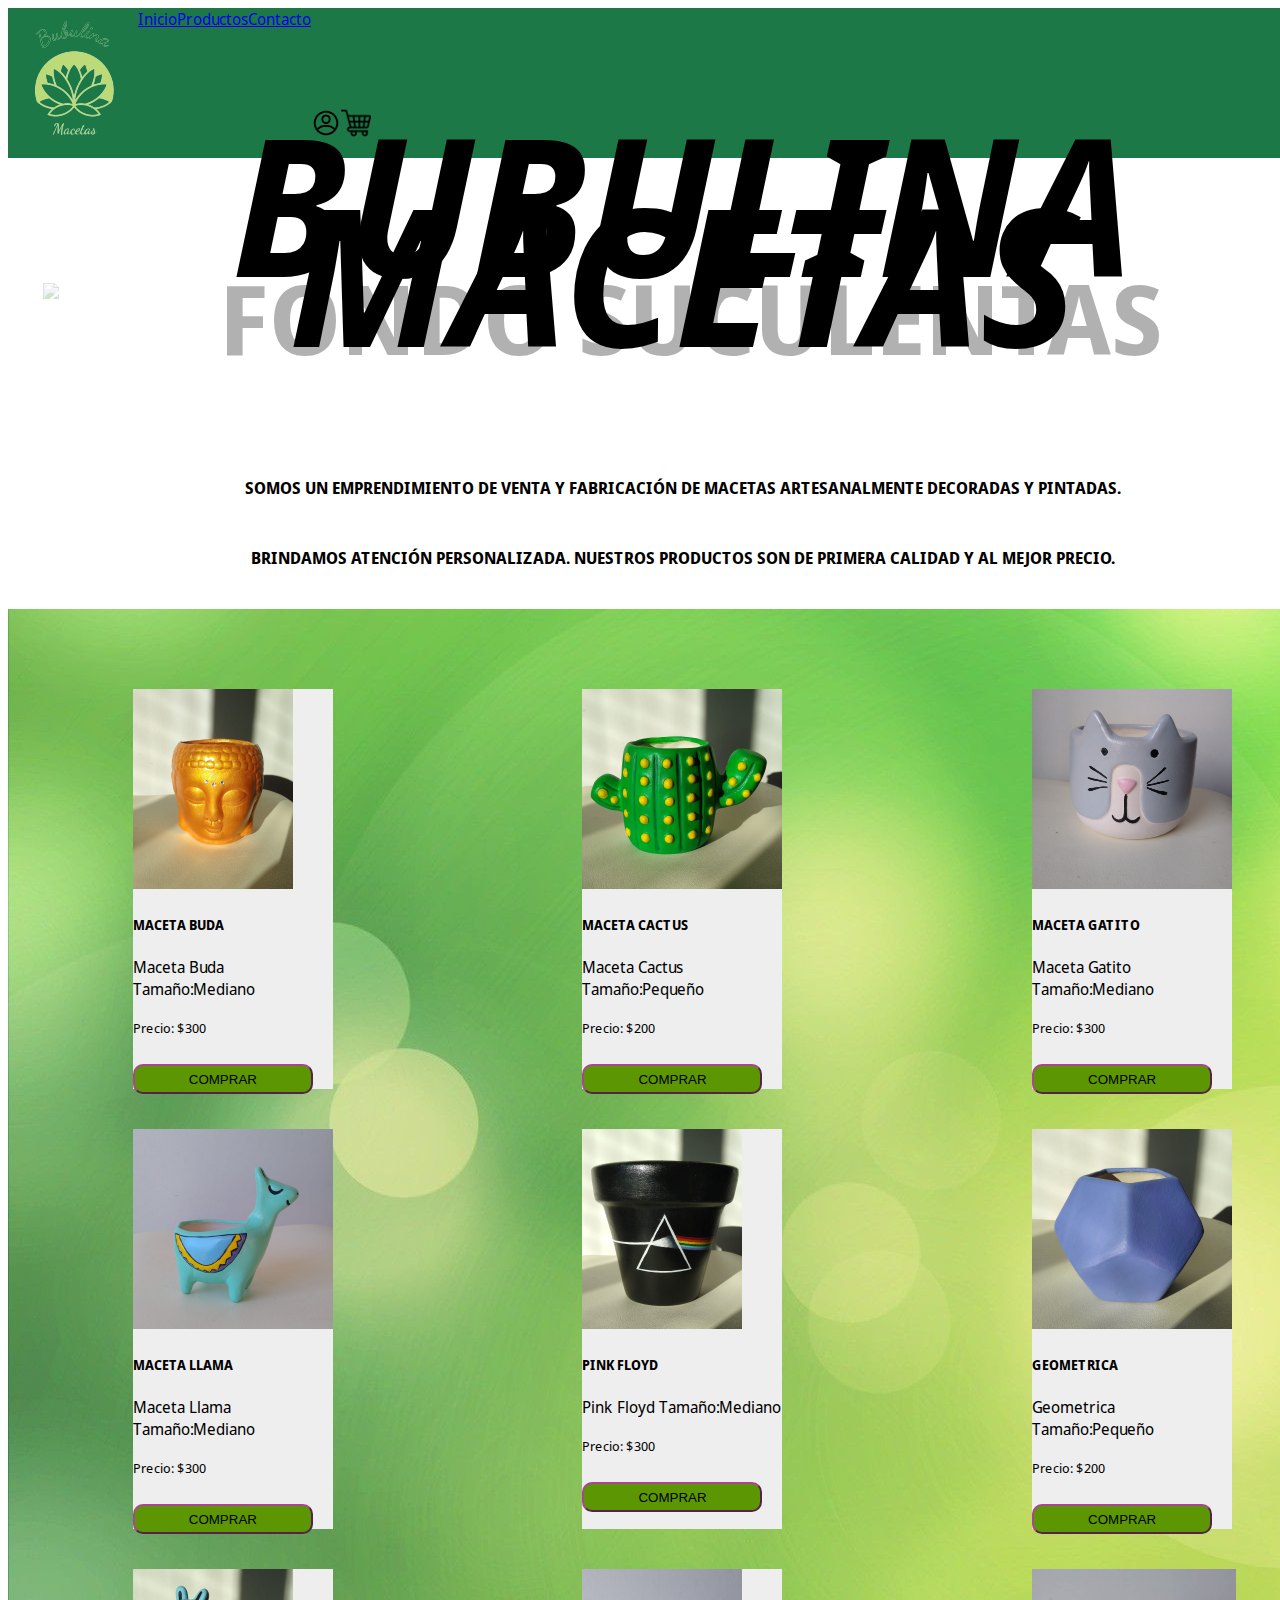
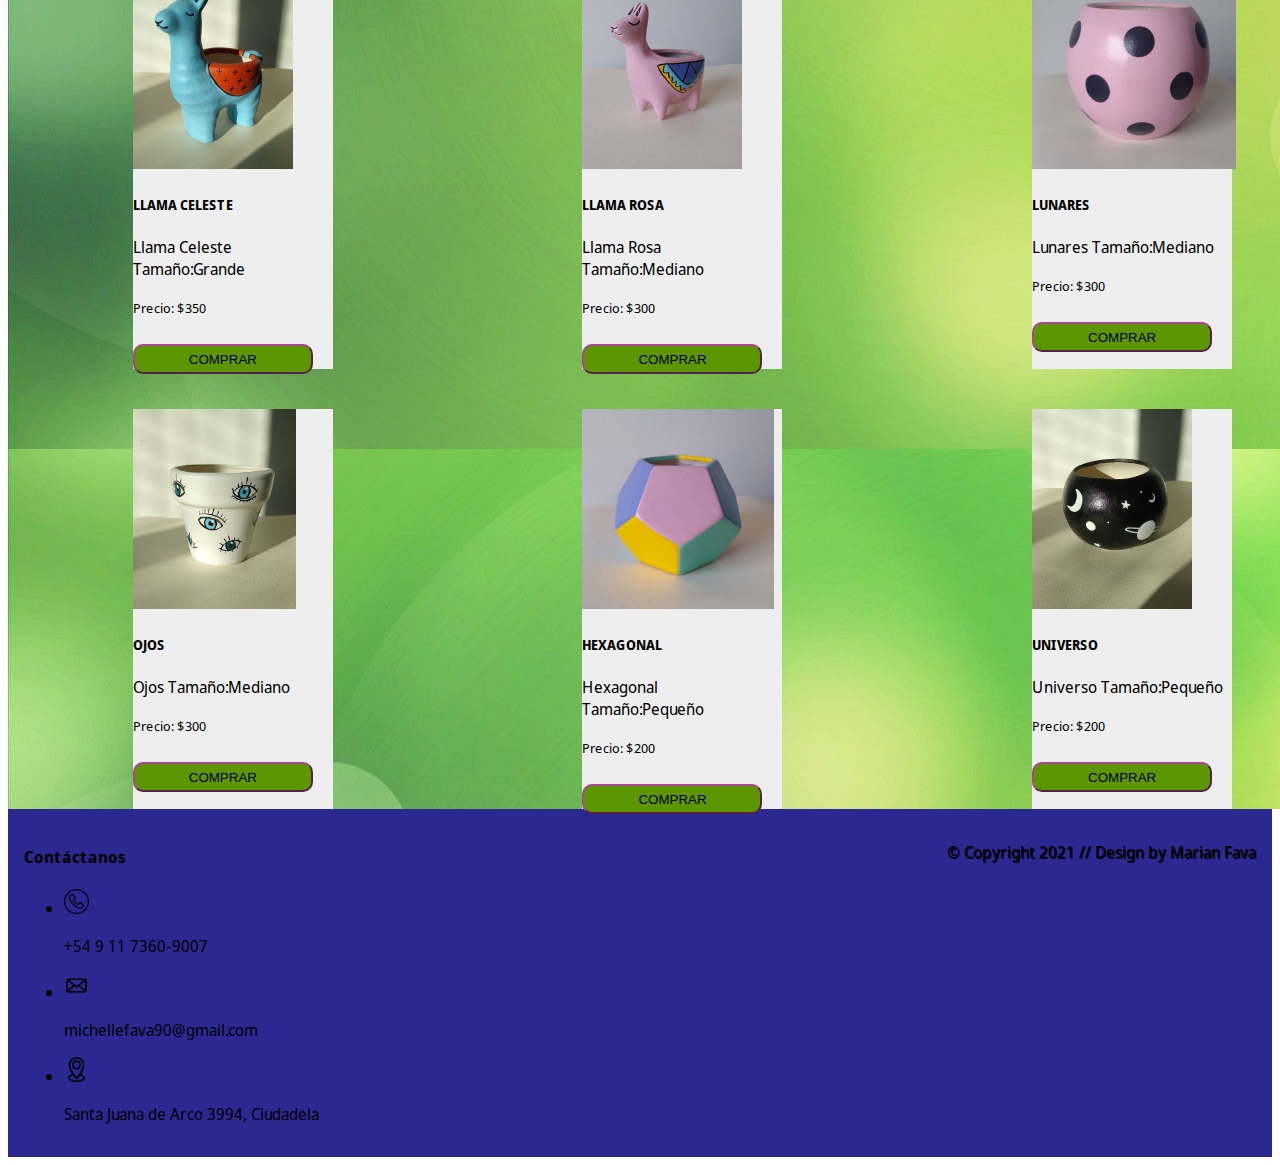
==== index.html @ 273956db "Desafio 12 incorporacion de jQuery(evento click y botón)" ====
<!DOCTYPE html>
<html lang="en">
  <head>
    <meta charset="UTF-8" />
    <meta http-equiv="X-UA-Compatible" content="IE=edge" />
    <meta name="viewport" content="width=device-width, initial-scale=1.0" />
    <!--Metatags-->
    <meta
      name="description"
      content="Macetas para cactus, suculentas y flores hechas
    en yeso, pintadas y decoradas artesanalmente"
    />
    <meta
      name="keywords"
      content="Macetas pintadas y decoradas artesanalmente, para cactus,
    suculentas y demás"
    />
    <meta name="copy" content="Bubulina Macetas" />
    <meta name="author" content="Marian Fava" />
    <!--Open graph-->
    <meta property="og:title" content="El equilibrio está en tu interior" />
    <meta
      property="og:description"
      content="Clases online y presenciales de yoga, mindfulness y relajación, 
    yoga integral Pranayama, terapéutico, restaurativo, prenatal y posparto. 
    Profesoras certificadas internacionalmente."
    />
    <meta property="og:site_name" content="Macetas Bubulina" />
    <meta property="og:image" content="./media/Fondonuevo.png" />
    <meta property="og:locale" content="es_ES" />
    <!--Favicon-->
    <!--Boostrap links-->
    <link
      href="https://cdn.jsdelivr.net/npm/bootstrap@5.0.2/dist/css/bootstrap.min.css"
      rel="stylesheet"
      integrity="sha384-EVSTQN3/azprG1Anm3QDgpJLIm9Nao0Yz1ztcQTwFspd3yD65VohhpuuCOmLASjC"
      crossorigin="anonymous"
    />
    <!--Animate css-->
    <link
      rel="stylesheet"
      href="https://cdnjs.cloudflare.com/ajax/libs/animate.css/4.1.1/animate.min.css"
    />
    <!--Css link-->
    <link rel="stylesheet" href="style.css" />
    <title>Macetas Bubulina</title>
  </head>
  <body>
    <header class="row">
      <div class="navHeader col-md-10">
        <a href="index.html">
          <img class="imgLogo" src="./media/Logo2.png" alt="Imagen Logo" />
        </a>

        <nav class="navbar sticky-top navbar-light">
          <div class="container-fluid">
            <a class="navbar-brand buttonNav" href="index.html">Inicio</a>
          </div>
        </nav>
        <nav class="navbar sticky-top navbar-light">
          <div class="container-fluid">
            <a class="navbar-brand buttonNav" href="#productos">Productos</a>
          </div>
        </nav>
        <nav class="navbar sticky-top navbar-light">
          <div class="container-fluid">
            <a class="navbar-brand buttonNav" href="#contacto">Contacto</a>
          </div>
        </nav>
      </div>
      <div class="container col-md-2 carrito">
        <img
          class="carrito"
          src="./media/inicioSesion.png"
          alt="Inicie Sesión"
        />
        <img
          class="carrito"
          src="./media/Carrito.png"
          alt="Carrito de compras"
        />
      </div>
    </header>

    <!--Fin header-->
    <section id="fondoH1">
      <img class="fondoSucu" src="./media/fondoH1.jpg" alt="Fondo Suculentas" />
      <h1>Bubulina Macetas</h1>
      <p class="animate__fadeInLeft presentacion">
        Somos un emprendimiento de venta y fabricación de macetas artesanalmente
        decoradas y pintadas. <br />
        Brindamos atención personalizada. Nuestros productos son de primera
        calidad y al mejor precio.
      </p>
    </section>
    <!--Inicio Main-->
    <main>
      <div id="carrito"></div>

      <div id="productos" class="container">
        <!--Se incorporan las cards de productos mediante main.js-->
      </div>
    </main>
    <!--Fin main-->

    <!--Inicio Footer-->
    <footer id="contacto">
      <div class="column column--33">
        <h4>Contáctanos</h4>
        <ul>
          <li>
            <img
              class="iconosFooter"
              src="./media/Telefono.png"
              alt="Teléfono"
            />
            <p>+54 9 11 7360-9007</p>
          </li>
          <li>
            <img class="iconosFooter" src="./media/Email.png" alt="Mail" />
            <p>michellefava90@gmail.com</p>
          </li>
          <li>
            <img
              class="iconosFooter"
              src="./media/Ubicacion.png"
              alt="Ubicación"
            />
            <p>Santa Juana de Arco 3994, Ciudadela</p>
          </li>
        </ul>
      </div>
      <p class="p-footer">© Copyright 2021 // Design by Marian Fava</p>
    </footer>
    <!--Fin Footer-->

    <!--Links Bootstrap-->
    <script
      src="https://cdn.jsdelivr.net/npm/@popperjs/core@2.9.2/dist/umd/popper.min.js"
      integrity="sha384-IQsoLXl5PILFhosVNubq5LC7Qb9DXgDA9i+tQ8Zj3iwWAwPtgFTxbJ8NT4GN1R8p"
      crossorigin="anonymous"
    ></script>
    <script
      src="https://cdn.jsdelivr.net/npm/bootstrap@5.0.2/dist/js/bootstrap.min.js"
      integrity="sha384-cVKIPhGWiC2Al4u+LWgxfKTRIcfu0JTxR+EQDz/bgldoEyl4H0zUF0QKbrJ0EcQF"
      crossorigin="anonymous"
    ></script>
    <!--Link jQuery-->
    <script
      src="https://code.jquery.com/jquery-3.6.0.min.js"
      integrity="sha256-/xUj+3OJU5yExlq6GSYGSHk7tPXikynS7ogEvDej/m4="
      crossorigin="anonymous"
    ></script>
    <!--Link JS-->
    <script src="main.js"></script>
  </body>
</html>
---- style.css ----
@import url('https://fonts.googleapis.com/css2?family=Noto+Sans+Display:wght@600&display=swap');

body{
    font-family: 'Noto Sans Display' , 'sans-serif';
}
/*Inicio Header*/
header{
    display: flex;
    width: 221vh;
    height: 150px;
    margin-bottom: 0px;
    background-color:#1C7947;
}
.navHeader{
    display: flex;
    float: left;
    justify-content:left;
}
.buttonNav:hover{
    transition: all 0.6s;
    transform: scale(1.1);
    background-color: #ab4493;
    border-radius: 5px;
}
.carrito{
    width: 30px;
    height: 30px;
    float: right;
    margin-top: 50px;
}
.carrito :hover{
    transition: all 0.6s;
    transform: scale(1.1);
    background-color: #ab4493;
    border-radius: 5px;
}
/*Fin Header*/

/*Inicio Main*/
main{
    width:1349px;
    height: 1800px;
    display: grid;
   /* background-color: #EFB7B7;*/
   background-image:url(./media/FondoMain.jpg);
}
#fondoH1{
    width: 1349px;
    display: flex;
    min-height: 200px;
    padding: 0;
    margin-top: 0px;
    justify-content: center;
    align-items: center;
    flex-direction: column;
    text-transform: uppercase;
    text-align: center;
    font-size: 7.5vw;
    font-weight: 700;
    line-height: 0.73em;
}
#fondoH1 >img{
    display: flex;
    position: absolute;
    width: 100%;
    max-height: 200px;
    object-fit: cover;
}
h1{
    font-style: italic;
    margin-top: 10px;
}
.fondoSucu{
    width:100%;
    height: 200px;
    object-fit: cover;
    object-position: 50% 50%;
    opacity: 30%;
    padding-top: 0px;
}
#carrito{
    display: flex;
    justify-content: center;
    align-items: center;
}
.container{
    display: grid;
    grid-template-columns: 1fr 1fr 1fr;
    grid-template-rows: 1fr 1fr 1fr;
}
.presentacion{
    text-align: center;
    font-size: 16px;
}
.card{
    width: 200px;
    height: 400px;
    margin-top: 20px;
    margin-left: auto;
    margin-right: auto;
    transition: all 0.3s;
    border-color: #39A388;
    background-color: #EEEEEE;
}
.card:hover {
    transition: all 0.3s;
    transform: scale(1.1);
    box-shadow: 3px 3px #699292;
}
.card-img-top{
    width: auto; 
    height: 200px;
}
.btnComprar{
    height: 30px; 
    padding-left: 5px;
    padding-right: 5px;   
    margin-bottom: 10px; 
    margin-top: 10px;   
    text-transform: uppercase;
    background-color: rgb(92, 151, 3); 
    border-color: #ab4493; 
    border-style: 3px solid; 
    border-radius: 10px;  
    width: 90%;   
    cursor: pointer;
}
/*Fin Main*/

/*Inicio Footer*/
footer{
    display: flex;
    flex-direction: row;
    justify-content: space-between;
    align-items: flex-start;
    background-color: #2C2891;
    padding: 1rem;
    z-index: 3;
}
.iconosFooter{
    width: 25px;
    height: 25px;
}
.p-footer{
    display: inline;
    text-align: center;
    text-decoration: none;
    text-shadow: 1px 1px ;
    margin-bottom: 5px;
}
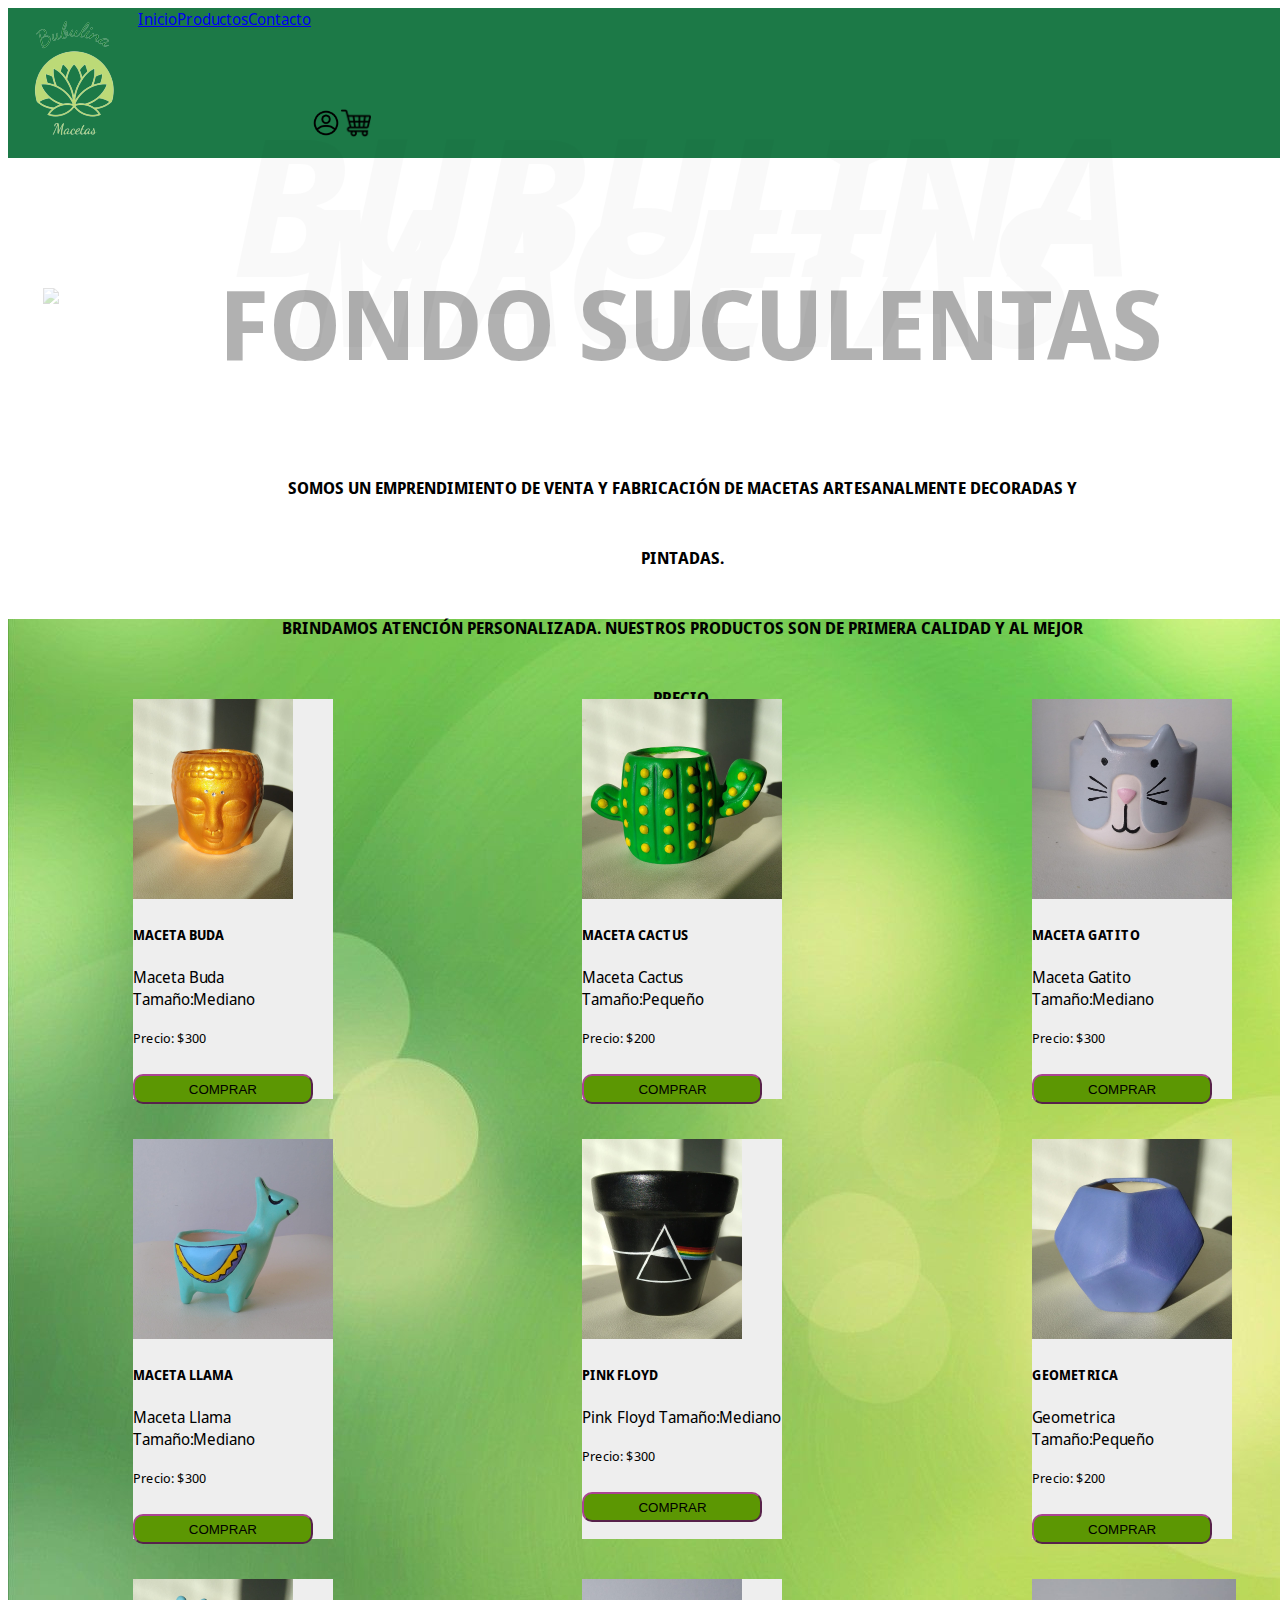
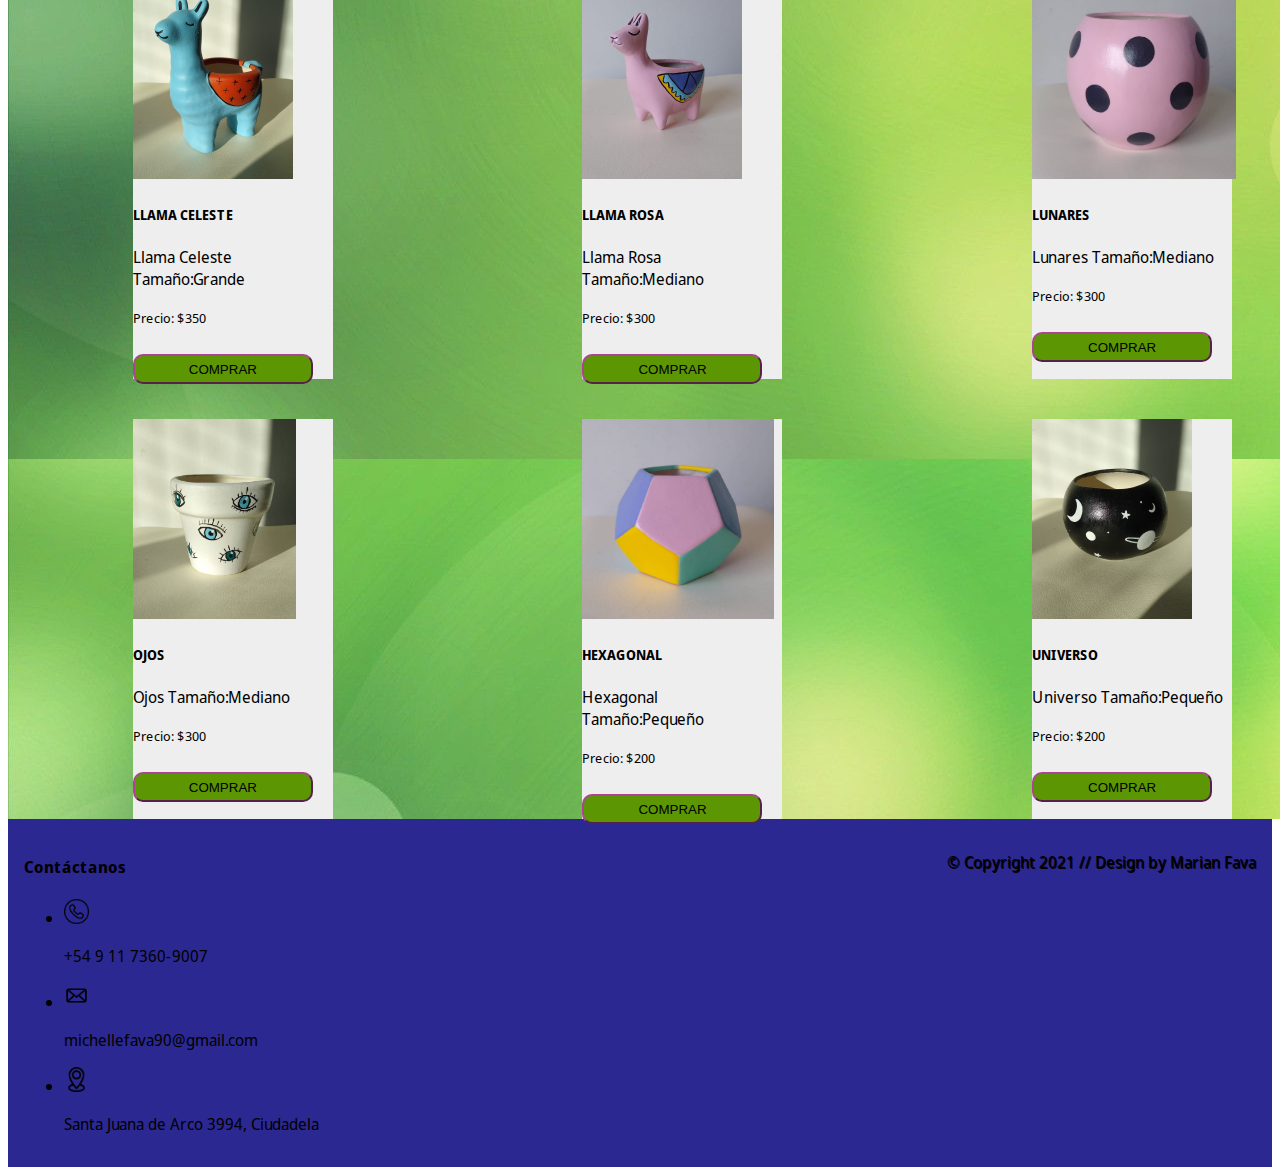
==== commit 642331c8: "Desafio 13 Efectos y animaciones con jQuery" ====
--- a/index.html
+++ b/index.html
@@ -86,7 +86,7 @@
     <section id="fondoH1">
       <img class="fondoSucu" src="./media/fondoH1.jpg" alt="Fondo Suculentas" />
       <h1>Bubulina Macetas</h1>
-      <p class="animate__fadeInLeft presentacion">
+      <p class="presentacion">
         Somos un emprendimiento de venta y fabricación de macetas artesanalmente
         decoradas y pintadas. <br />
         Brindamos atención personalizada. Nuestros productos son de primera
@@ -152,6 +152,8 @@
       crossorigin="anonymous"
     ></script>
     <!--Link JS-->
-    <script src="main.js"></script>
+    <script src="./scripts/clases.js"></script>
+    <script src="./scripts/funciones.js"></script>
+    <script src="./scripts/main.js"></script>
   </body>
 </html>
--- a/style.css
+++ b/style.css
@@ -20,7 +20,7 @@
 .buttonNav:hover{
     transition: all 0.6s;
     transform: scale(1.1);
-    background-color: #ab4493;
+    background-color: #90fac5;
     border-radius: 5px;
 }
 .carrito{
@@ -32,7 +32,7 @@
 .carrito :hover{
     transition: all 0.6s;
     transform: scale(1.1);
-    background-color: #ab4493;
+    background-color: #90fac5;
     border-radius: 5px;
 }
 /*Fin Header*/
@@ -106,7 +106,7 @@
 .card:hover {
     transition: all 0.3s;
     transform: scale(1.1);
-    box-shadow: 3px 3px #699292;
+    box-shadow:-5px 5px 5px #90fac5;
 }
 .card-img-top{
     width: auto; 
@@ -116,8 +116,7 @@
     height: 30px; 
     padding-left: 5px;
     padding-right: 5px;   
-    margin-bottom: 10px; 
-    margin-top: 10px;   
+    margin :10px auto;
     text-transform: uppercase;
     background-color: rgb(92, 151, 3); 
     border-color: #ab4493; 
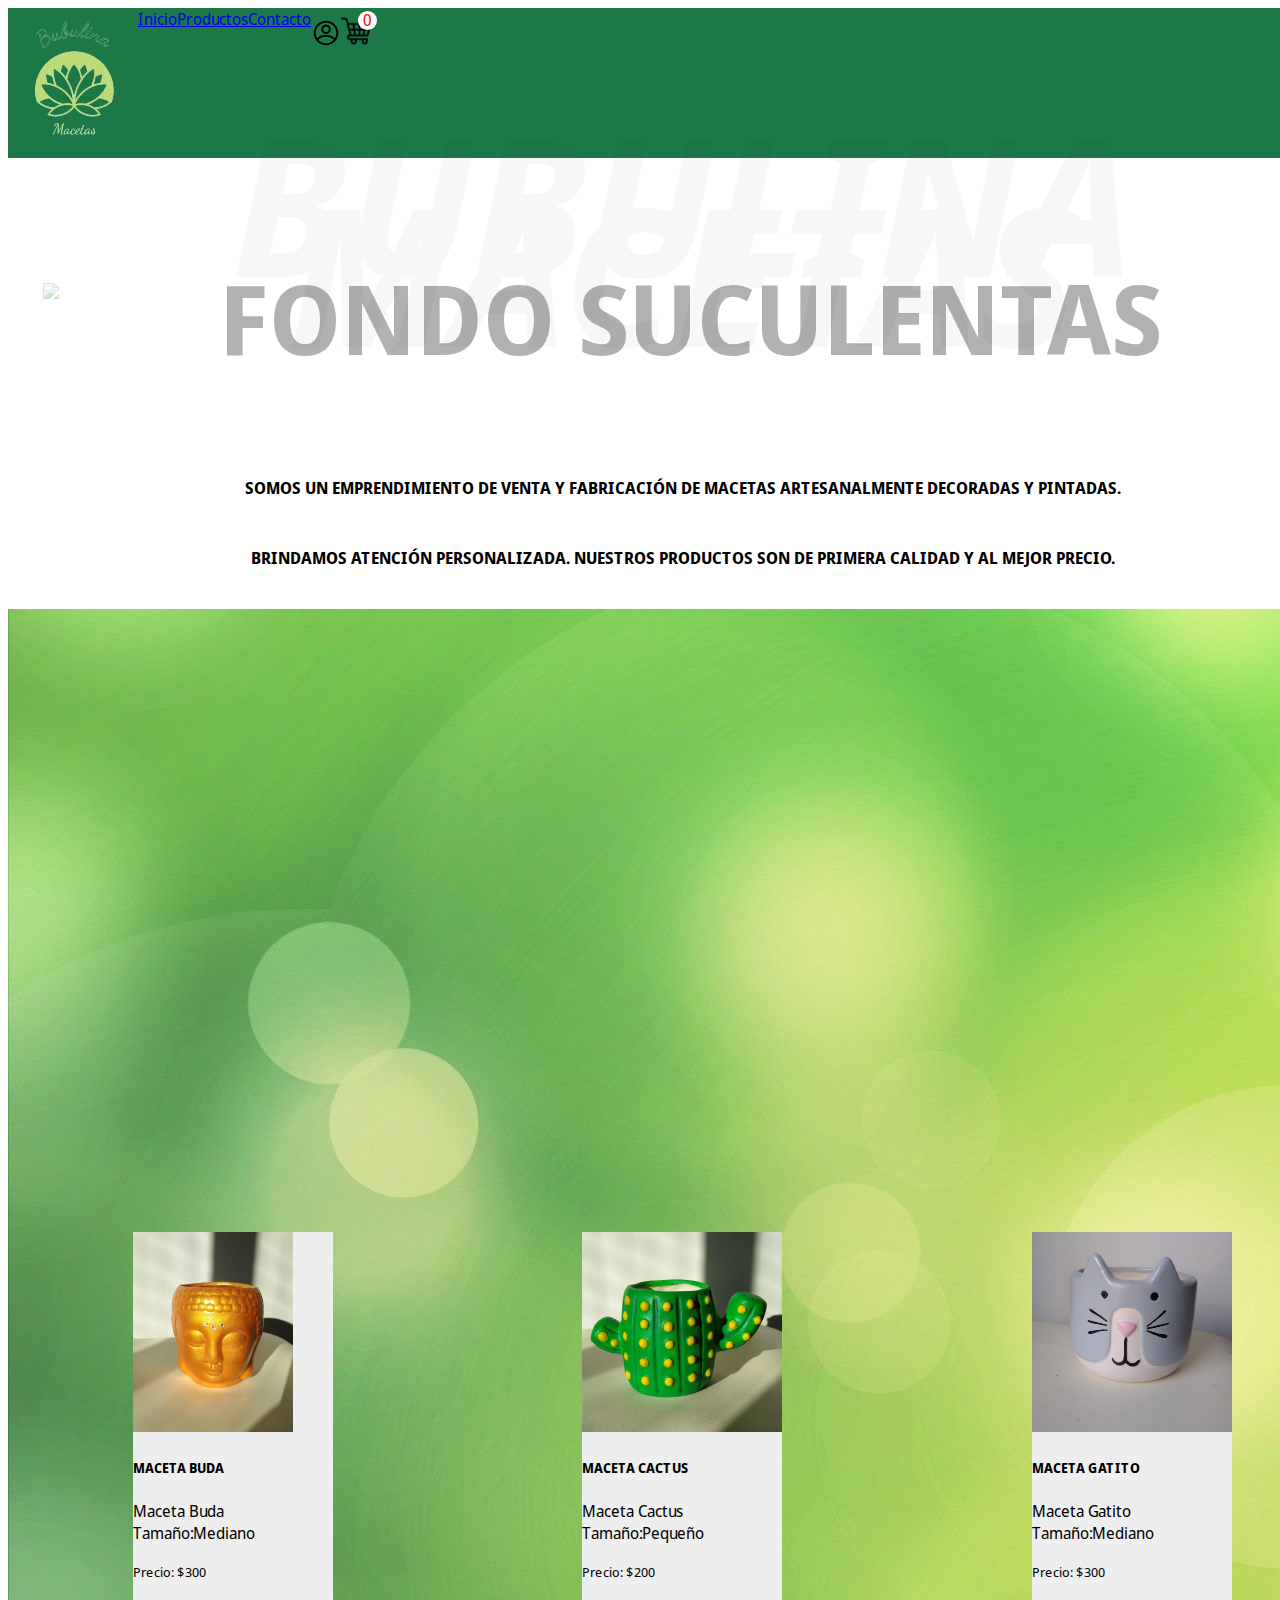
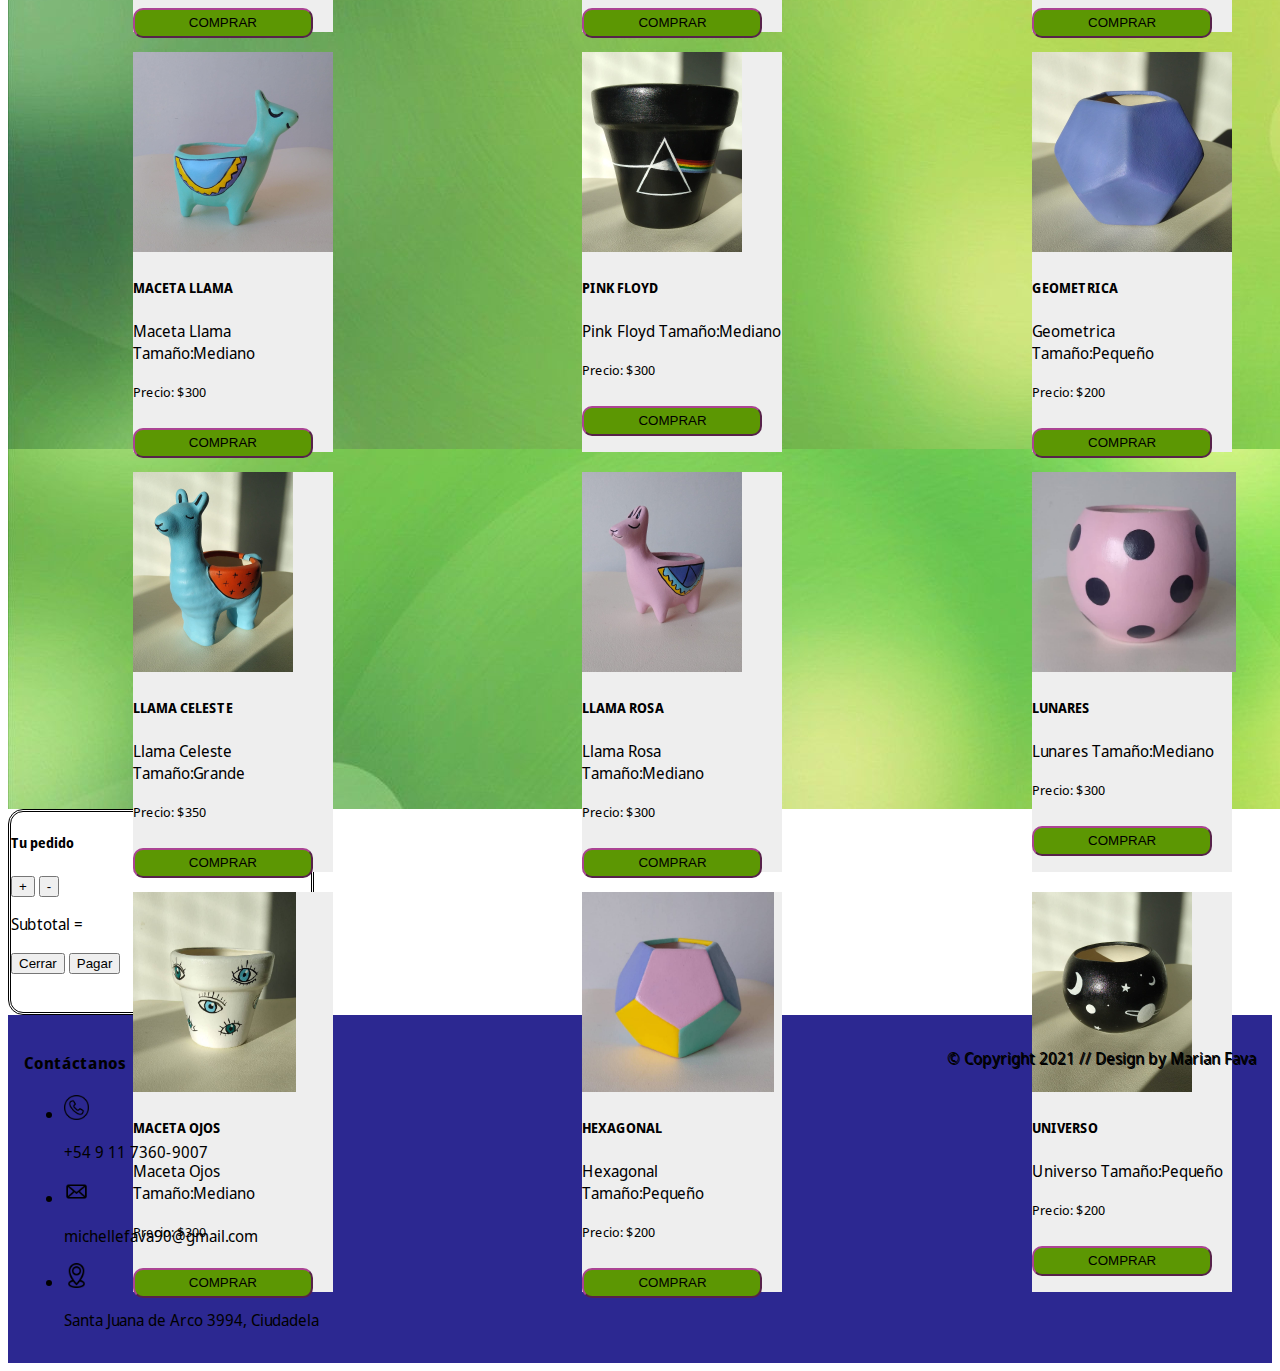
==== commit dbd87574: "Se separaron las clases en archivos, se creo la carpeta Data, se completo archivo jSON" ====
--- a/index.html
+++ b/index.html
@@ -68,17 +68,20 @@
           </div>
         </nav>
       </div>
+      <!--Boton LogIn y Carrito -->
       <div class="container col-md-2 carrito">
-        <img
-          class="carrito"
-          src="./media/inicioSesion.png"
-          alt="Inicie Sesión"
-        />
-        <img
-          class="carrito"
-          src="./media/Carrito.png"
-          alt="Carrito de compras"
-        />
+        <a href="login.html" id="caja-login">
+          <img class="icono-header" src="./media/inicioSesion.png" alt="Inicie Sesión" /> 
+       </a>
+        <a href="#contenedorCarrito" id="caja-carrito">
+          <span id="contador-carrito">0</span>
+          <img
+            id="icono-carrito"
+            class="icono-header"
+            src="./media/Carrito.png"
+            alt="Carrito de compras"
+          />
+        </a>
       </div>
     </header>
 
@@ -101,6 +104,28 @@
         <!--Se incorporan las cards de productos mediante main.js-->
       </div>
     </main>
+
+    <!--Ventana Modal-->
+    <section id="contenedorCarrito">
+      <div class="modal" tabindex="-1">
+        <div class="modal-dialog">
+          <div class="modal-content">
+            <div class="modal-header">
+              <h5 class="modal-title">Tu pedido</h5>
+              <button type="button" class="btn-close" data-bs-dismiss="modal" aria-label="Close">+</button>
+              <button type="button" class="btn-close" data-bs-dismiss="modal" aria-label="Close">-</button>
+            </div>
+            <div class="modal-body">
+              <p>Subtotal =</p>
+            </div>
+            <div class="modal-footer">
+              <button type="button" class="btn btn-secondary" data-bs-dismiss="modal">Cerrar</button>
+              <button type="button" class="btn btn-primary">Pagar</button>
+            </div>
+          </div>
+        </div>
+      </div>
+    </section>
     <!--Fin main-->
 
     <!--Inicio Footer-->
@@ -152,7 +177,8 @@
       crossorigin="anonymous"
     ></script>
     <!--Link JS-->
-    <script src="./scripts/clases.js"></script>
+    <script src="./scripts/Producto.js"></script>
+    <script src="./scripts/ItemCarrito.js"></script>
     <script src="./scripts/funciones.js"></script>
     <script src="./scripts/main.js"></script>
   </body>
--- a/style.css
+++ b/style.css
@@ -23,17 +23,163 @@
     background-color: #90fac5;
     border-radius: 5px;
 }
-.carrito{
+.icono-header{
     width: 30px;
     height: 30px;
     float: right;
-    margin-top: 50px;
-}
-.carrito :hover{
+}
+
+.icono-header :hover{
     transition: all 0.6s;
     transform: scale(1.1);
     background-color: #90fac5;
     border-radius: 5px;
+}
+/*Login*/
+#caja-login{
+    margin: auto;
+    width: 30px;
+    height: 30px;
+}
+#caja-carrito{
+    display: block;
+    position: relative;
+    margin: auto
+}
+#contenedorCarrito{
+    width: 300px;
+    height: 200px;
+    border-style: double;
+    border-radius: 15px;
+}
+#icono-carrito{
+    display: block;
+    margin: 0 auto 10px auto;
+    padding-top: 5px;
+}
+#contador-carrito{
+    position: absolute;
+    top: 0;
+    left: 55%;
+    background: #FFF;
+    width: 15px;
+    height: 15px;
+    border-radius: 50%;
+    display: flex;
+    justify-content: center;
+    align-items: center;
+    color: #F00;
+    padding: 2px;
+}
+.card-carrito{
+    font-family: 'Noto Sans Display' , 'sans-serif';
+    max-width: 50%;
+    height: 200px;
+    background-color: #90fac5;
+    border-style: double;
+    border-radius: 15px;
+    border-color: #555;
+}
+/*Formulario Login */
+#bgBody{
+    background-image:url(./media/FondoMain.jpg);
+}
+.login-div{
+    width: 430px;
+    height: 700px;
+    margin: 50px auto;
+    padding: 60px 35px 35px 35px;
+    border-radius: 40px;
+    background: #ab4493;
+    box-shadow: 13px 13px 20px #90fac5,
+    -13px -13px 20px #ffffff;
+}
+.logo{
+    background:url("./media/Logo2.png");
+    width: 130px;
+    height: 130px;
+    border-radius: 50%;
+    margin: 0 auto;
+    box-shadow: 
+    /*logo shadow*/
+    0px 0px 2px #90fac5,
+    /*offset*/
+    0px 0px 0px 5px #1C7947,
+    /*bottom right*/
+    8px 8px 15px #2C2891,
+    /*top left*/
+    -8px -8px 15px #ffffff;
+}
+.title{
+    text-align: center;
+    font-size: 28px;
+    padding-top: 24px;
+    letter-spacing: 0.5px;
+}
+.subTitle{
+    text-align: center;
+    font-size: 15px;
+    padding-top: 7px;
+    letter-spacing: 3px;
+}
+.fields{
+    width: 100%;
+    padding: 75px 5px 5px 5px;
+}
+.fields input{
+    width: 100%;
+    margin: auto;
+    align-items: center;
+    border: none;
+    font-size: 18px;
+    color: #555;
+   
+}
+.username, .password{
+    margin-bottom: 30px;
+    border-radius: 25px;
+   /* box-shadow: inset 8px 8px 8px #cbded1,
+    inset -8px -8px 8px #ffffff;*/
+}
+.user-input, .pass-input{
+    margin: auto;
+    align-items: center;
+}
+.fields svg{
+    height: 22px;
+    margin: 0 10px -3px 25px;
+}
+.signin-button{
+    outline: none;
+    border: none;
+    cursor: pointer;
+    width: 100%;
+    height: 60px;
+    border-radius: 30px;
+    font-size: 20px;
+    font-weight: 700;
+    font-family: 'Noto Sans Display' , 'sans-serif';
+    color: #fff;
+    text-align: center;
+    background: #24cfaa;
+    box-shadow: 3px 3px 8px #b1b1b1
+                -3px -3px 8px #ffffff;
+    transition: 0.5s;
+}
+.signin-button:hover {
+    background: #2fdbb6;
+}
+.signin-button:active{
+    background: #1da88a;
+}
+.link{
+    padding-top: 20px;
+    text-align: center;
+}
+.link a {
+    text-decoration: none;
+    color: #aaa;
+    font-size: 15px;
 }
 /*Fin Header*/
 
@@ -73,7 +219,7 @@
 }
 .fondoSucu{
     width:100%;
-    height: 200px;
+    height: 400px;
     object-fit: cover;
     object-position: 50% 50%;
     opacity: 30%;
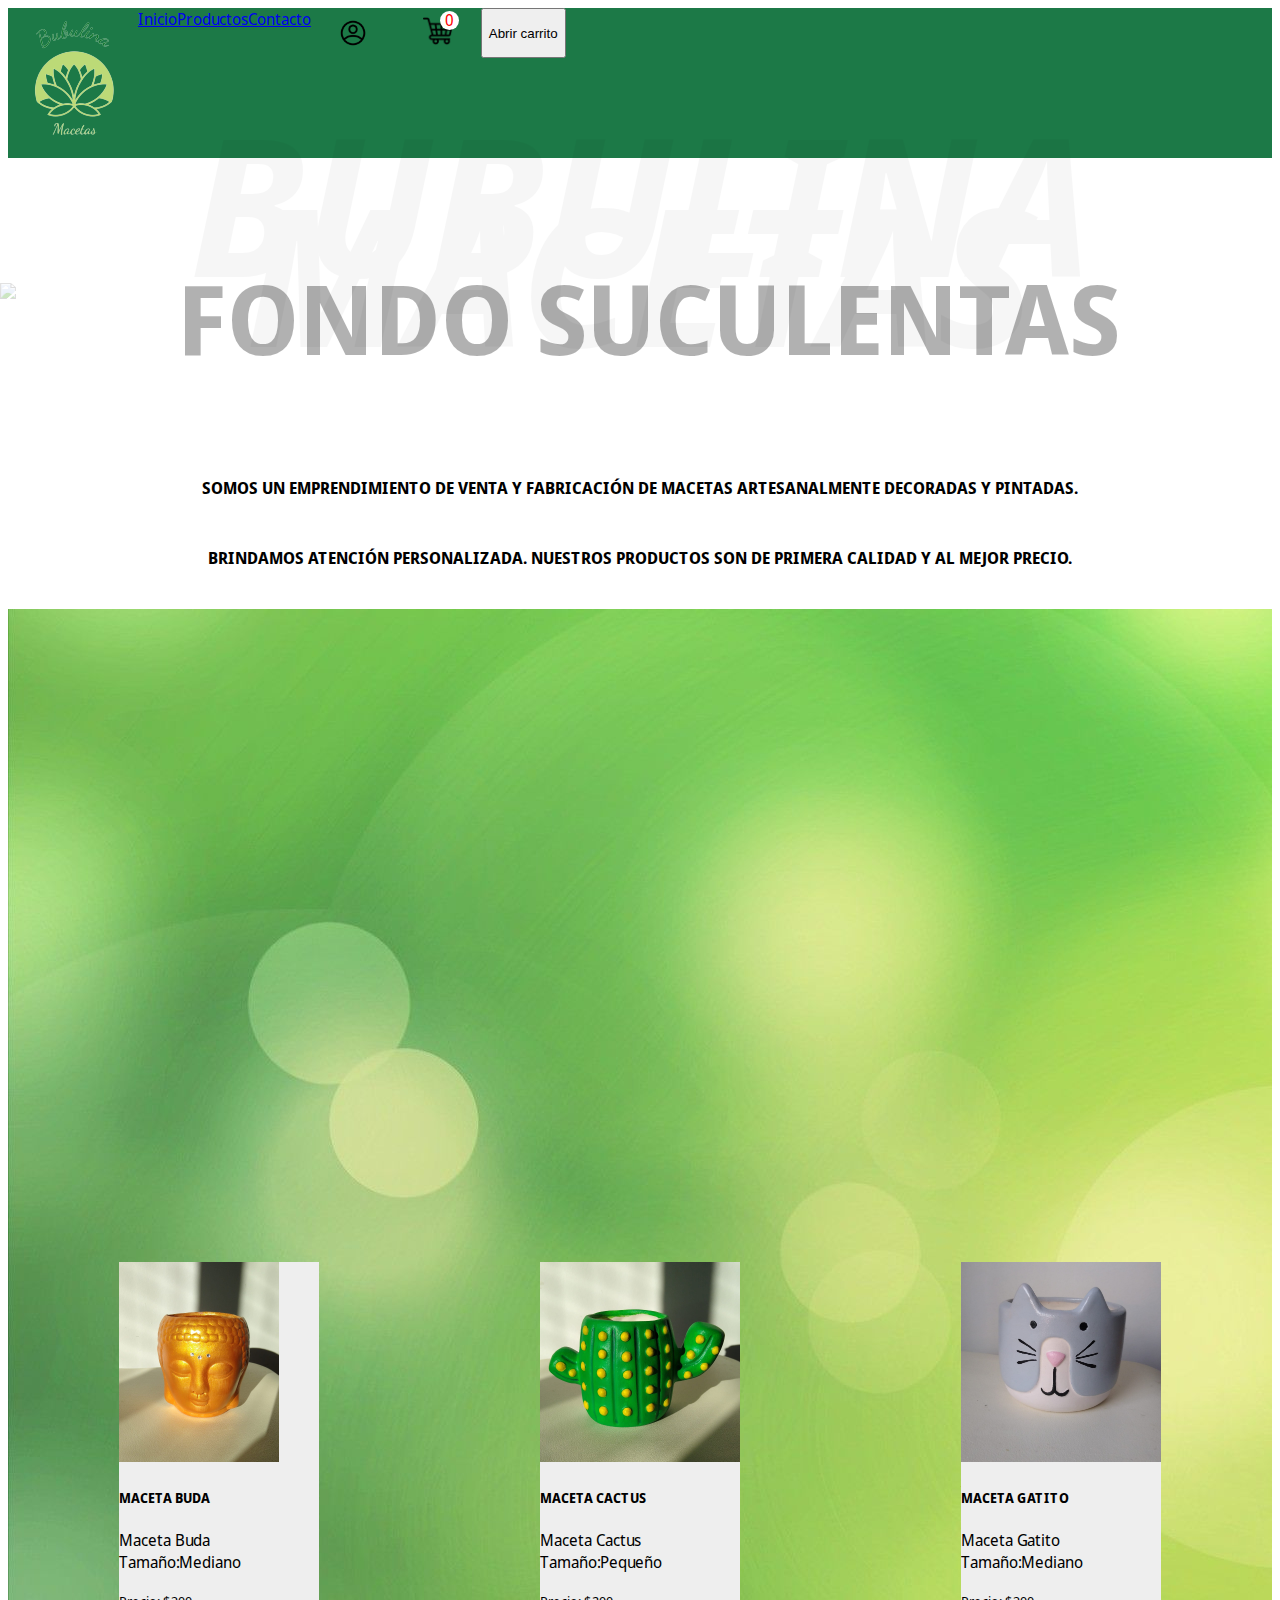
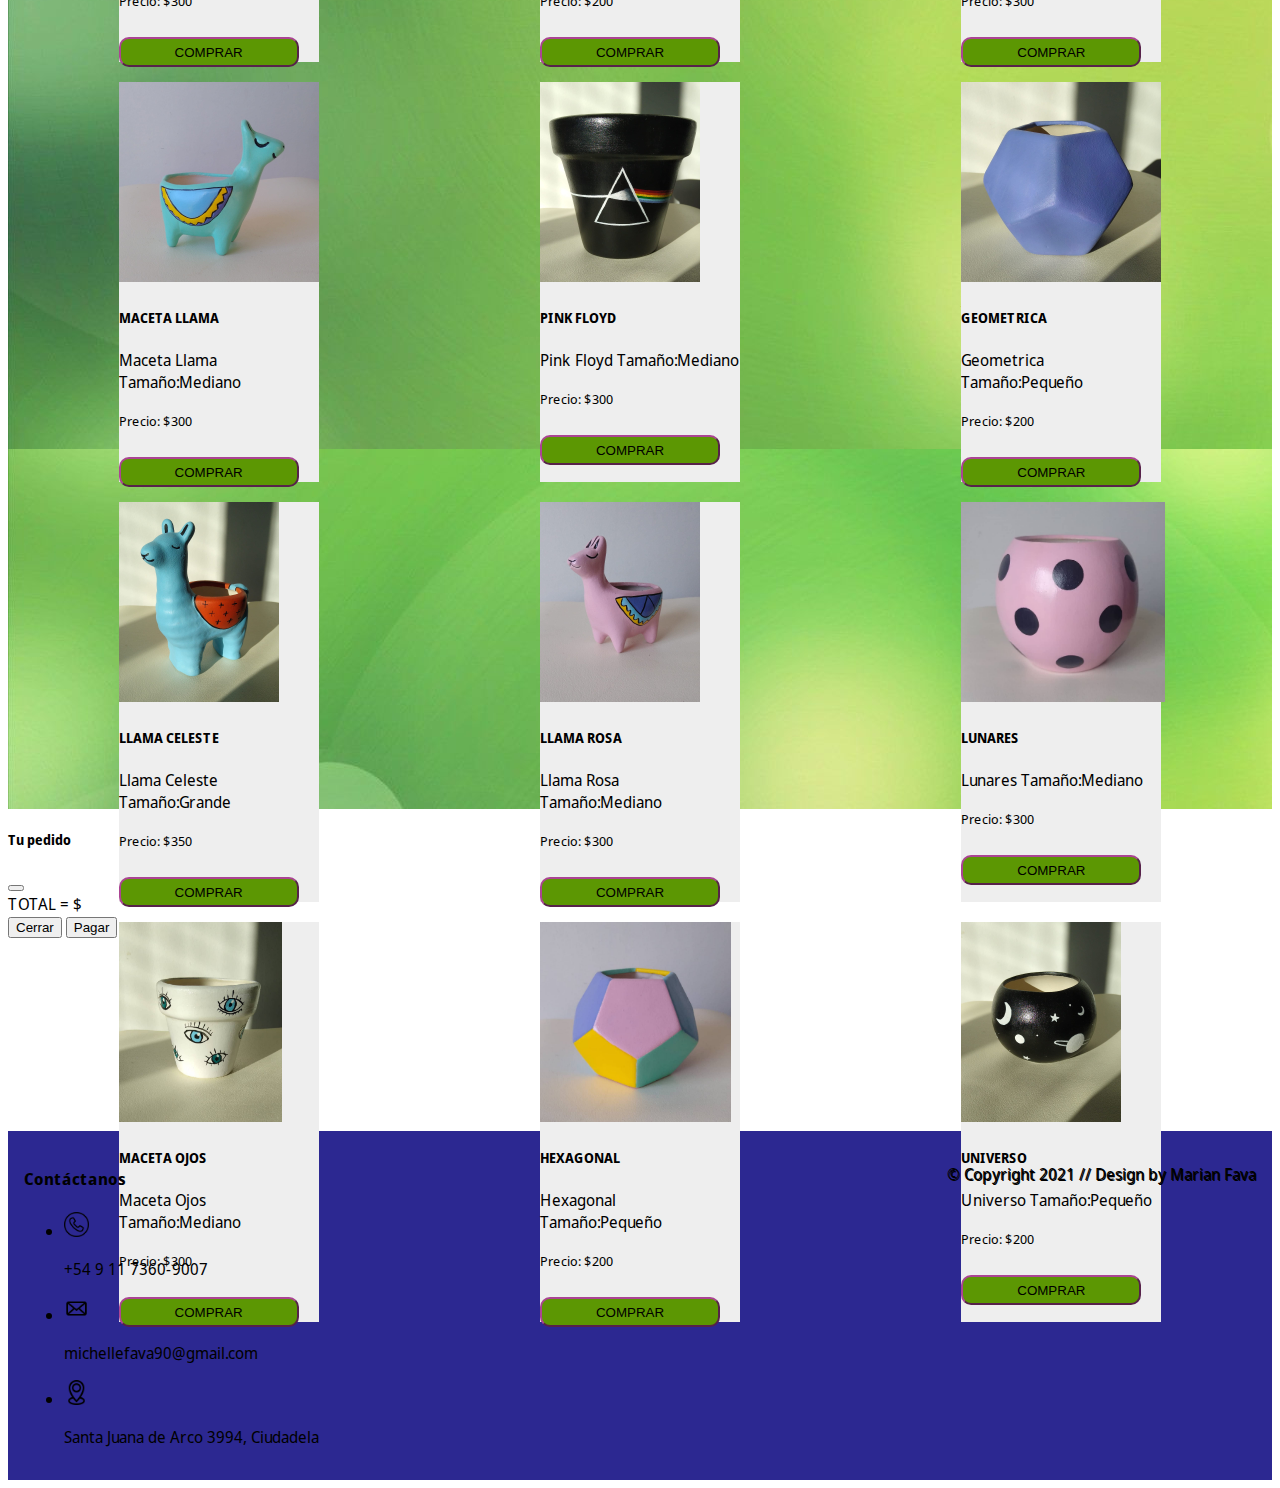
==== commit 09fd1e26: "Intento de ventana modal" ====
--- a/index.html
+++ b/index.html
@@ -21,8 +21,8 @@
     <meta property="og:title" content="El equilibrio está en tu interior" />
     <meta
       property="og:description"
-      content="Clases online y presenciales de yoga, mindfulness y relajación, 
-    yoga integral Pranayama, terapéutico, restaurativo, prenatal y posparto. 
+      content="Clases online y presenciales de yoga, mindfulness y relajación,
+    yoga integral Pranayama, terapéutico, restaurativo, prenatal y posparto.
     Profesoras certificadas internacionalmente."
     />
     <meta property="og:site_name" content="Macetas Bubulina" />
@@ -69,20 +69,28 @@
         </nav>
       </div>
       <!--Boton LogIn y Carrito -->
-      <div class="container col-md-2 carrito">
-        <a href="login.html" id="caja-login">
-          <img class="icono-header" src="./media/inicioSesion.png" alt="Inicie Sesión" /> 
-       </a>
-        <a href="#contenedorCarrito" id="caja-carrito">
-          <span id="contador-carrito">0</span>
-          <img
-            id="icono-carrito"
-            class="icono-header"
-            src="./media/Carrito.png"
-            alt="Carrito de compras"
-          />
-        </a>
-      </div>
+      
+        <div class="container col-md-2 carrito">
+          <a href="login.html" id="caja-login">
+            <img
+              class="icono-header"
+              src="./media/inicioSesion.png"
+              alt="Inicie Sesión"
+            />
+          </a>
+          <a href="#contenedorCarrito" id="caja-carrito">
+            <span id="contador-carrito">0</span>
+            <img
+              id="icono-carrito"
+              class="icono-header"
+              src="./media/Carrito.png"
+              alt="Carrito de compras"
+            />
+          </a>
+          <button type="button" class="btn btn-primary" data-bs-toggle="modal" data-bs-target="#staticBackdrop">
+            Abrir carrito
+          </button>
+        </div>
     </header>
 
     <!--Fin header-->
@@ -106,26 +114,54 @@
     </main>
 
     <!--Ventana Modal-->
-    <section id="contenedorCarrito">
-      <div class="modal" tabindex="-1">
-        <div class="modal-dialog">
-          <div class="modal-content">
-            <div class="modal-header">
-              <h5 class="modal-title">Tu pedido</h5>
-              <button type="button" class="btn-close" data-bs-dismiss="modal" aria-label="Close">+</button>
-              <button type="button" class="btn-close" data-bs-dismiss="modal" aria-label="Close">-</button>
-            </div>
-            <div class="modal-body">
-              <p>Subtotal =</p>
-            </div>
-            <div class="modal-footer">
-              <button type="button" class="btn btn-secondary" data-bs-dismiss="modal">Cerrar</button>
-              <button type="button" class="btn btn-primary">Pagar</button>
-            </div>
+
+    <div class="modal fade" id="staticBackdrop" data-bs-backdrop="static" data-bs-keyboard="false" tabindex="-1" aria-labelledby="staticBackdropLabel" aria-hidden="true">
+      <div class="modal-dialog">
+        <div class="modal-content">
+          <div class="modal-header">
+            <h5 class="modal-title" id="staticBackdropLabel">Tu pedido</h5>
+            <button type="button" class="btn-close" data-bs-dismiss="modal" aria-label="Close"></button>
+          </div>
+          <div class="modal-body">
+            TOTAL = $
+          </div>
+          <div class="modal-footer">
+            <button type="button" class="btn btn-secondary" data-bs-dismiss="modal">Cerrar</button>
+            <button type="button" class="btn btn-primary">Pagar</button>
           </div>
         </div>
       </div>
-    </section>
+    </div>
+    <!--<div class="modal" tabindex="-1">
+      <div class="modal-dialog">
+        <div class="modal-content">
+          <div class="modal-header">
+            <h5 class="modal-title">Tu pedido</h5>
+            <button
+              type="button"
+              class="btn-close"
+              data-bs-dismiss="modal"
+              aria-label="Close">+</button>
+            <button
+              type="button"
+              class="btn-close"
+              data-bs-dismiss="modal"
+              aria-label="Close">-</button>
+          </div>
+          <div class="modal-body">
+            <p>Subtotal =</p>
+          </div>
+          <div class="modal-footer">
+            <button
+              type="button"
+              class="btn btn-secondary"
+              data-bs-dismiss="modal">Cerrar</button>
+            <button type="button" class="btn btn-primary">Pagar</button>
+          </div>
+        </div>
+      </div>
+    </div>-->
+
     <!--Fin main-->
 
     <!--Inicio Footer-->
--- a/style.css
+++ b/style.css
@@ -7,7 +7,7 @@
 /*Inicio Header*/
 header{
     display: flex;
-    width: 221vh;
+    width: 100%;
     height: 150px;
     margin-bottom: 0px;
     background-color:#1C7947;
@@ -28,14 +28,13 @@
     height: 30px;
     float: right;
 }
-
 .icono-header :hover{
     transition: all 0.6s;
     transform: scale(1.1);
     background-color: #90fac5;
     border-radius: 5px;
 }
-/*Login*/
+/*Estilos Caja Login*/
 #caja-login{
     margin: auto;
     width: 30px;
@@ -46,10 +45,9 @@
     position: relative;
     margin: auto
 }
-#contenedorCarrito{
-    width: 300px;
-    height: 200px;
-    border-style: double;
+.modal{
+    width: 400px;
+    height: 300px;
     border-radius: 15px;
 }
 #icono-carrito{
@@ -185,14 +183,14 @@
 
 /*Inicio Main*/
 main{
-    width:1349px;
+    width:100%;
     height: 1800px;
     display: grid;
    /* background-color: #EFB7B7;*/
    background-image:url(./media/FondoMain.jpg);
 }
 #fondoH1{
-    width: 1349px;
+    width: 100%;
     display: flex;
     min-height: 200px;
     padding: 0;
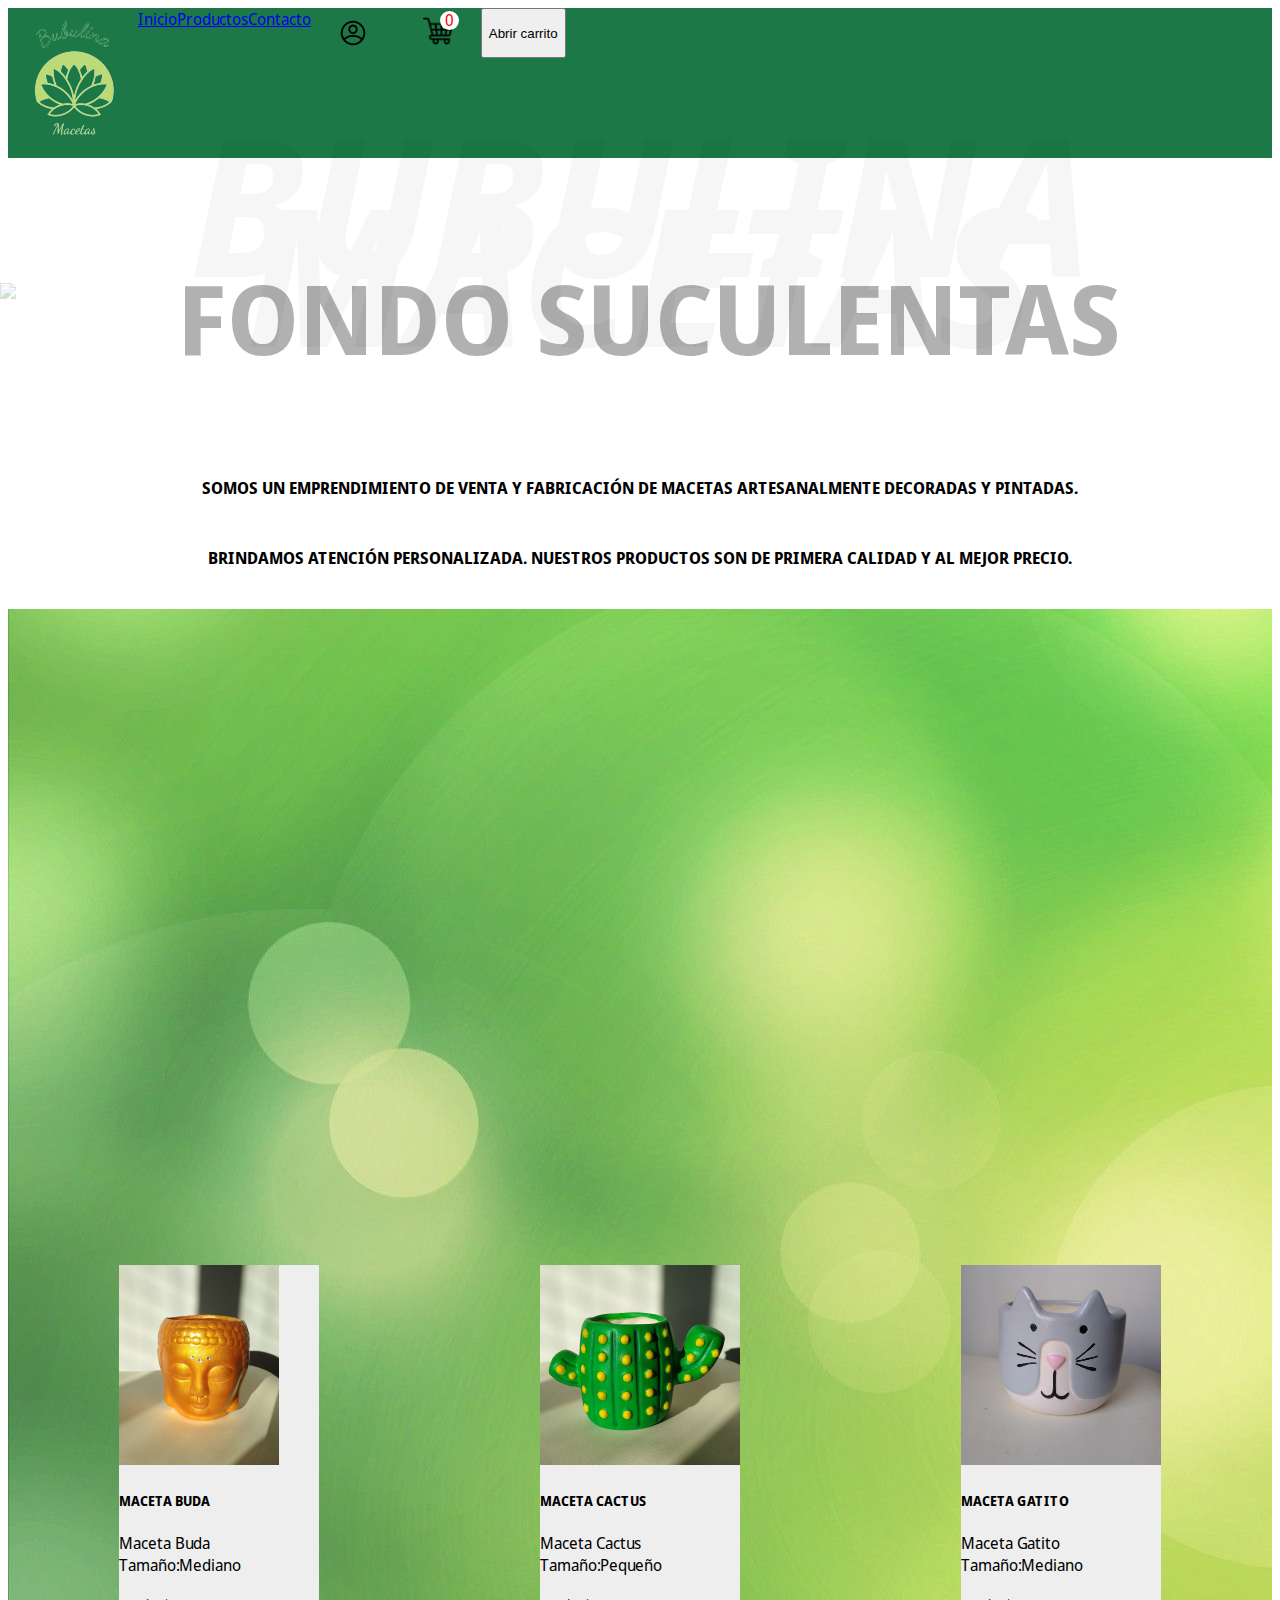
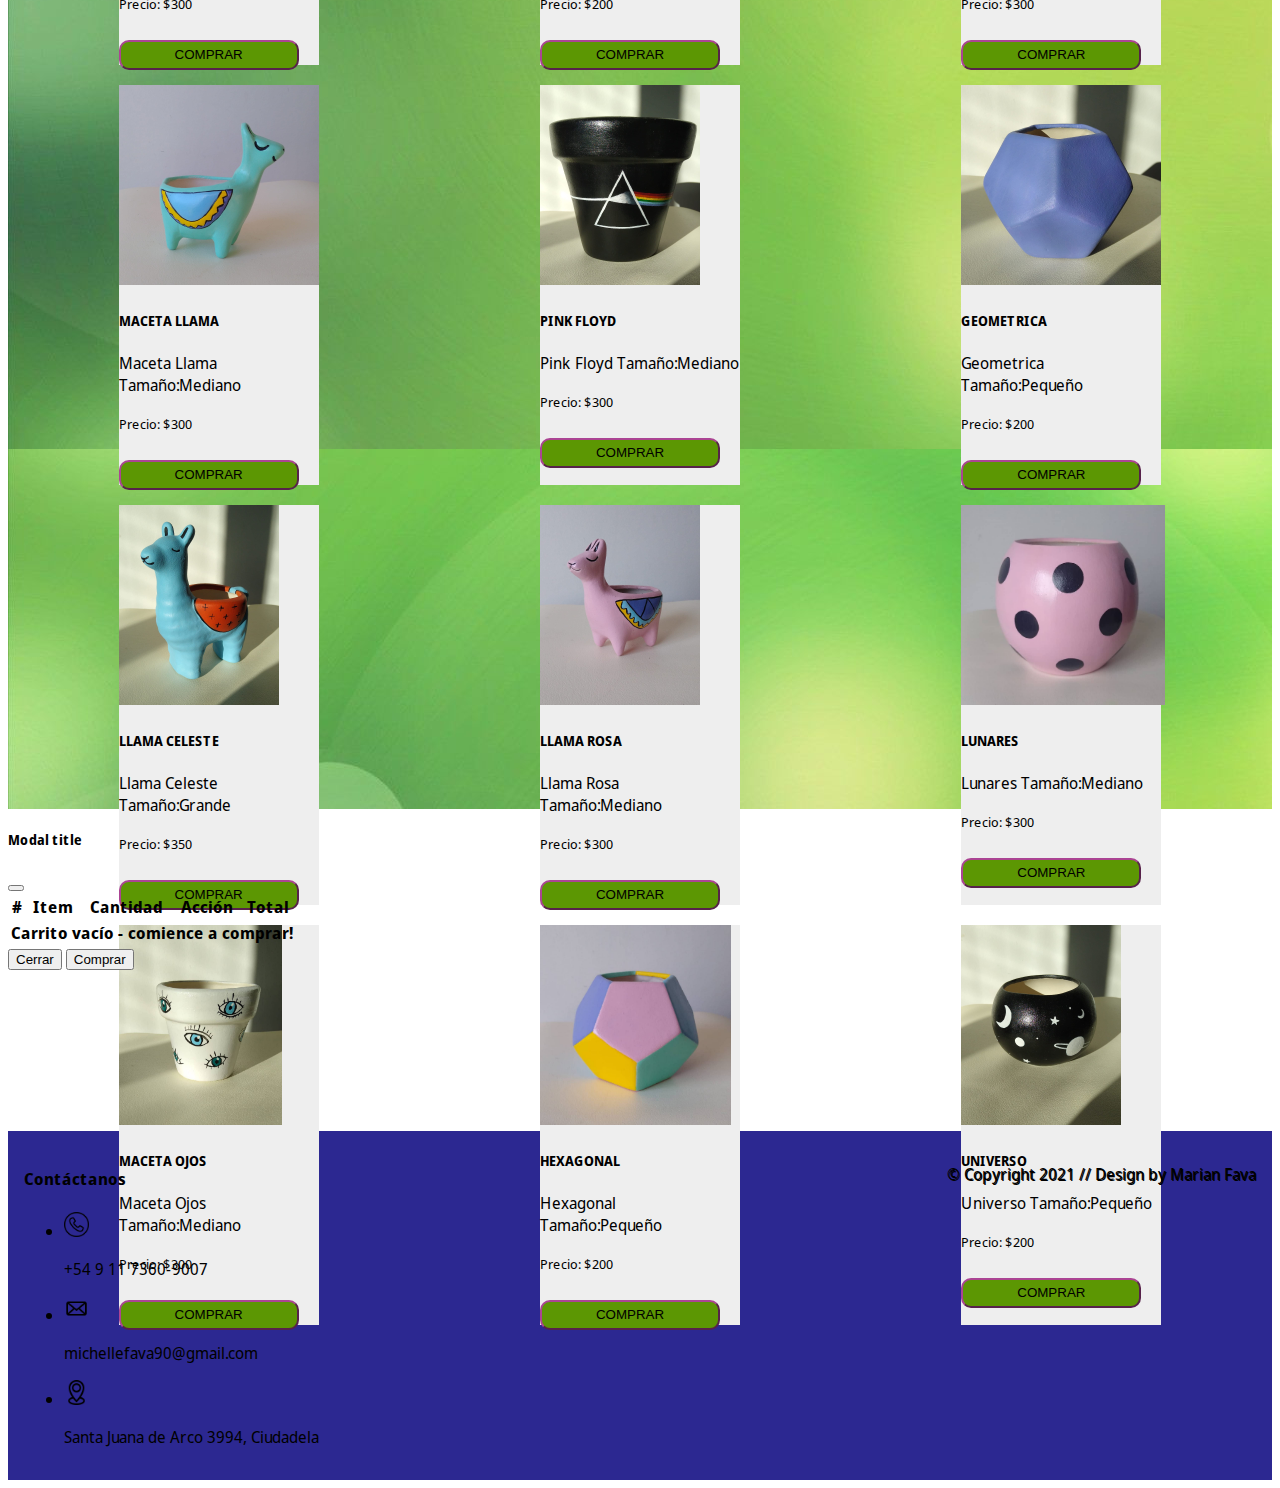
==== commit 06e0a7d1: "Nuevo modal carrito" ====
--- a/index.html
+++ b/index.html
@@ -51,7 +51,6 @@
         <a href="index.html">
           <img class="imgLogo" src="./media/Logo2.png" alt="Imagen Logo" />
         </a>
-
         <nav class="navbar sticky-top navbar-light">
           <div class="container-fluid">
             <a class="navbar-brand buttonNav" href="index.html">Inicio</a>
@@ -68,32 +67,28 @@
           </div>
         </nav>
       </div>
-      <!--Boton LogIn y Carrito -->
-      
+<!--Boton LogIn y Carrito -->
+
         <div class="container col-md-2 carrito">
           <a href="login.html" id="caja-login">
             <img
               class="icono-header"
               src="./media/inicioSesion.png"
-              alt="Inicie Sesión"
-            />
-          </a>
+              alt="Inicie Sesión"/></a>
           <a href="#contenedorCarrito" id="caja-carrito">
             <span id="contador-carrito">0</span>
             <img
               id="icono-carrito"
               class="icono-header"
               src="./media/Carrito.png"
-              alt="Carrito de compras"
-            />
-          </a>
+              alt="Carrito de compras"/></a>
           <button type="button" class="btn btn-primary" data-bs-toggle="modal" data-bs-target="#staticBackdrop">
             Abrir carrito
           </button>
         </div>
     </header>
-
     <!--Fin header-->
+
     <section id="fondoH1">
       <img class="fondoSucu" src="./media/fondoH1.jpg" alt="Fondo Suculentas" />
       <h1>Bubulina Macetas</h1>
@@ -115,7 +110,41 @@
 
     <!--Ventana Modal-->
 
-    <div class="modal fade" id="staticBackdrop" data-bs-backdrop="static" data-bs-keyboard="false" tabindex="-1" aria-labelledby="staticBackdropLabel" aria-hidden="true">
+    <div class="modal fade" id="exampleModal1" tabindex="-1" aria-labelledby="exampleModalLabel" aria-hidden="true">
+      <div class="modal-dialog modal-dialog-centered">
+        <div class="modal-content">
+          <div class="modal-header">
+            <h5 class="modal-title" id="exampleModalLabel">Modal title</h5>
+            <button type="button" class="btn-close" data-bs-dismiss="modal" aria-label="Close"></button>
+          </div>
+          <div class="modal-body">
+            <table class="table">
+              <thead>
+                <tr>
+                  <th scope="col">#</th>
+                  <th scope="col">Item</th>
+                  <th scope="col">Cantidad</th>
+                  <th scope="col">Acción</th>
+                  <th scope="col">Total</th>
+                </tr>
+              </thead>
+              <tbody id="items"></tbody>
+              <tfoot>
+                <tr id="footer">
+                  <th scope="row" colspan="5">Carrito vacío - comience a comprar!</th>
+                </tr>
+              </tfoot>
+            </table>
+          </div>
+          <div class="modal-footer">
+            <button type="button" class="btn btn-outline-danger" data-bs-dismiss="modal">Cerrar</button>
+            <button type="button" class="btn btn-outline-success" data-bs-dismiss="modal" data-bs-toggle="modal" data-bs-target="#exampleModal2">Comprar</button>
+          </div>
+        </div>
+      </div>
+    </div>
+
+   <!-- <div class="modal fade" id="staticBackdrop" data-bs-backdrop="static" data-bs-keyboard="false" tabindex="-1" aria-labelledby="staticBackdropLabel" aria-hidden="true">
       <div class="modal-dialog">
         <div class="modal-content">
           <div class="modal-header">
@@ -130,37 +159,7 @@
             <button type="button" class="btn btn-primary">Pagar</button>
           </div>
         </div>
-      </div>
-    </div>
-    <!--<div class="modal" tabindex="-1">
-      <div class="modal-dialog">
-        <div class="modal-content">
-          <div class="modal-header">
-            <h5 class="modal-title">Tu pedido</h5>
-            <button
-              type="button"
-              class="btn-close"
-              data-bs-dismiss="modal"
-              aria-label="Close">+</button>
-            <button
-              type="button"
-              class="btn-close"
-              data-bs-dismiss="modal"
-              aria-label="Close">-</button>
-          </div>
-          <div class="modal-body">
-            <p>Subtotal =</p>
-          </div>
-          <div class="modal-footer">
-            <button
-              type="button"
-              class="btn btn-secondary"
-              data-bs-dismiss="modal">Cerrar</button>
-            <button type="button" class="btn btn-primary">Pagar</button>
-          </div>
-        </div>
-      </div>
-    </div>-->
+      </div>-->
 
     <!--Fin main-->
 
--- a/style.css
+++ b/style.css
@@ -98,8 +98,7 @@
     height: 130px;
     border-radius: 50%;
     margin: 0 auto;
-    box-shadow: 
-    /*logo shadow*/
+    box-shadow:/*logo shadow*/
     0px 0px 2px #90fac5,
     /*offset*/
     0px 0px 0px 5px #1C7947,
@@ -131,7 +130,6 @@
     border: none;
     font-size: 18px;
     color: #555;
-   
 }
 .username, .password{
     margin-bottom: 30px;
@@ -257,16 +255,16 @@
     height: 200px;
 }
 .btnComprar{
-    height: 30px; 
+    height: 30px;
     padding-left: 5px;
-    padding-right: 5px;   
+    padding-right: 5px;
     margin :10px auto;
     text-transform: uppercase;
     background-color: rgb(92, 151, 3); 
     border-color: #ab4493; 
     border-style: 3px solid; 
-    border-radius: 10px;  
-    width: 90%;   
+    border-radius: 10px;
+    width: 90%;
     cursor: pointer;
 }
 /*Fin Main*/
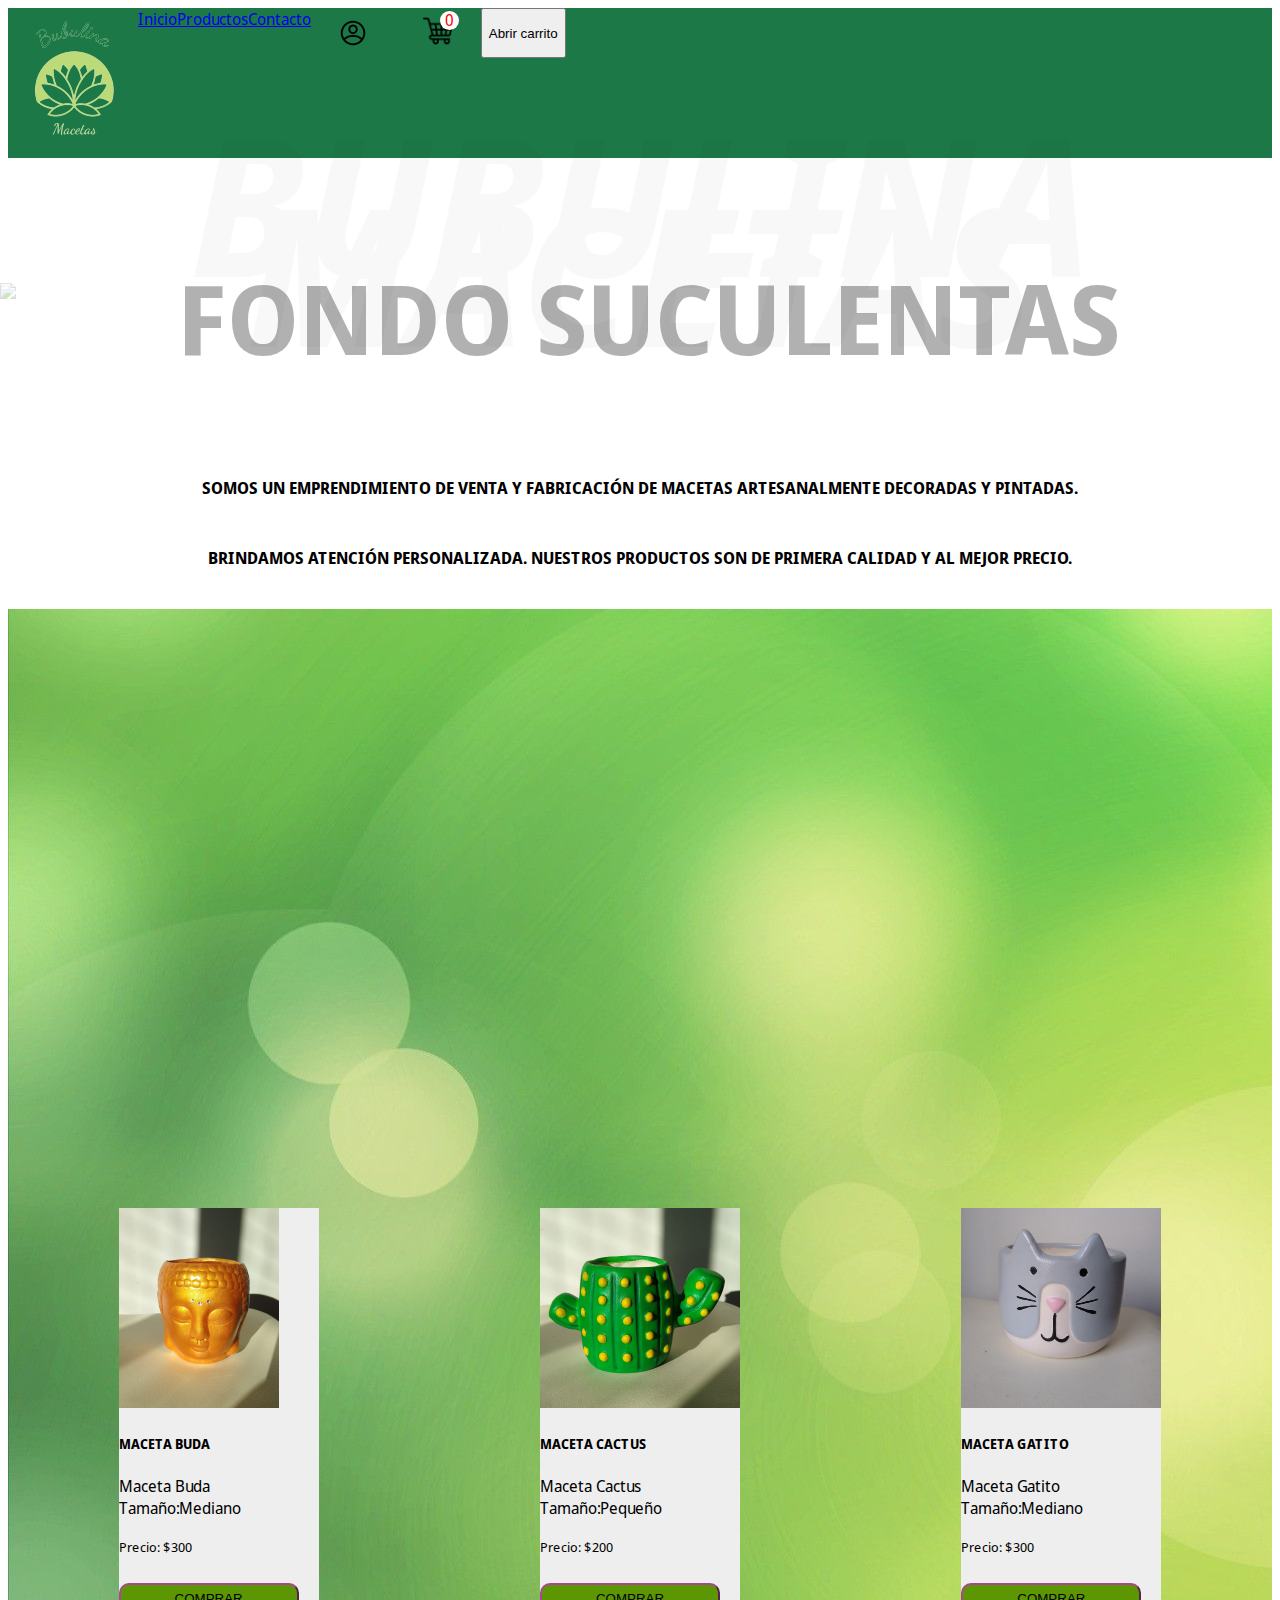
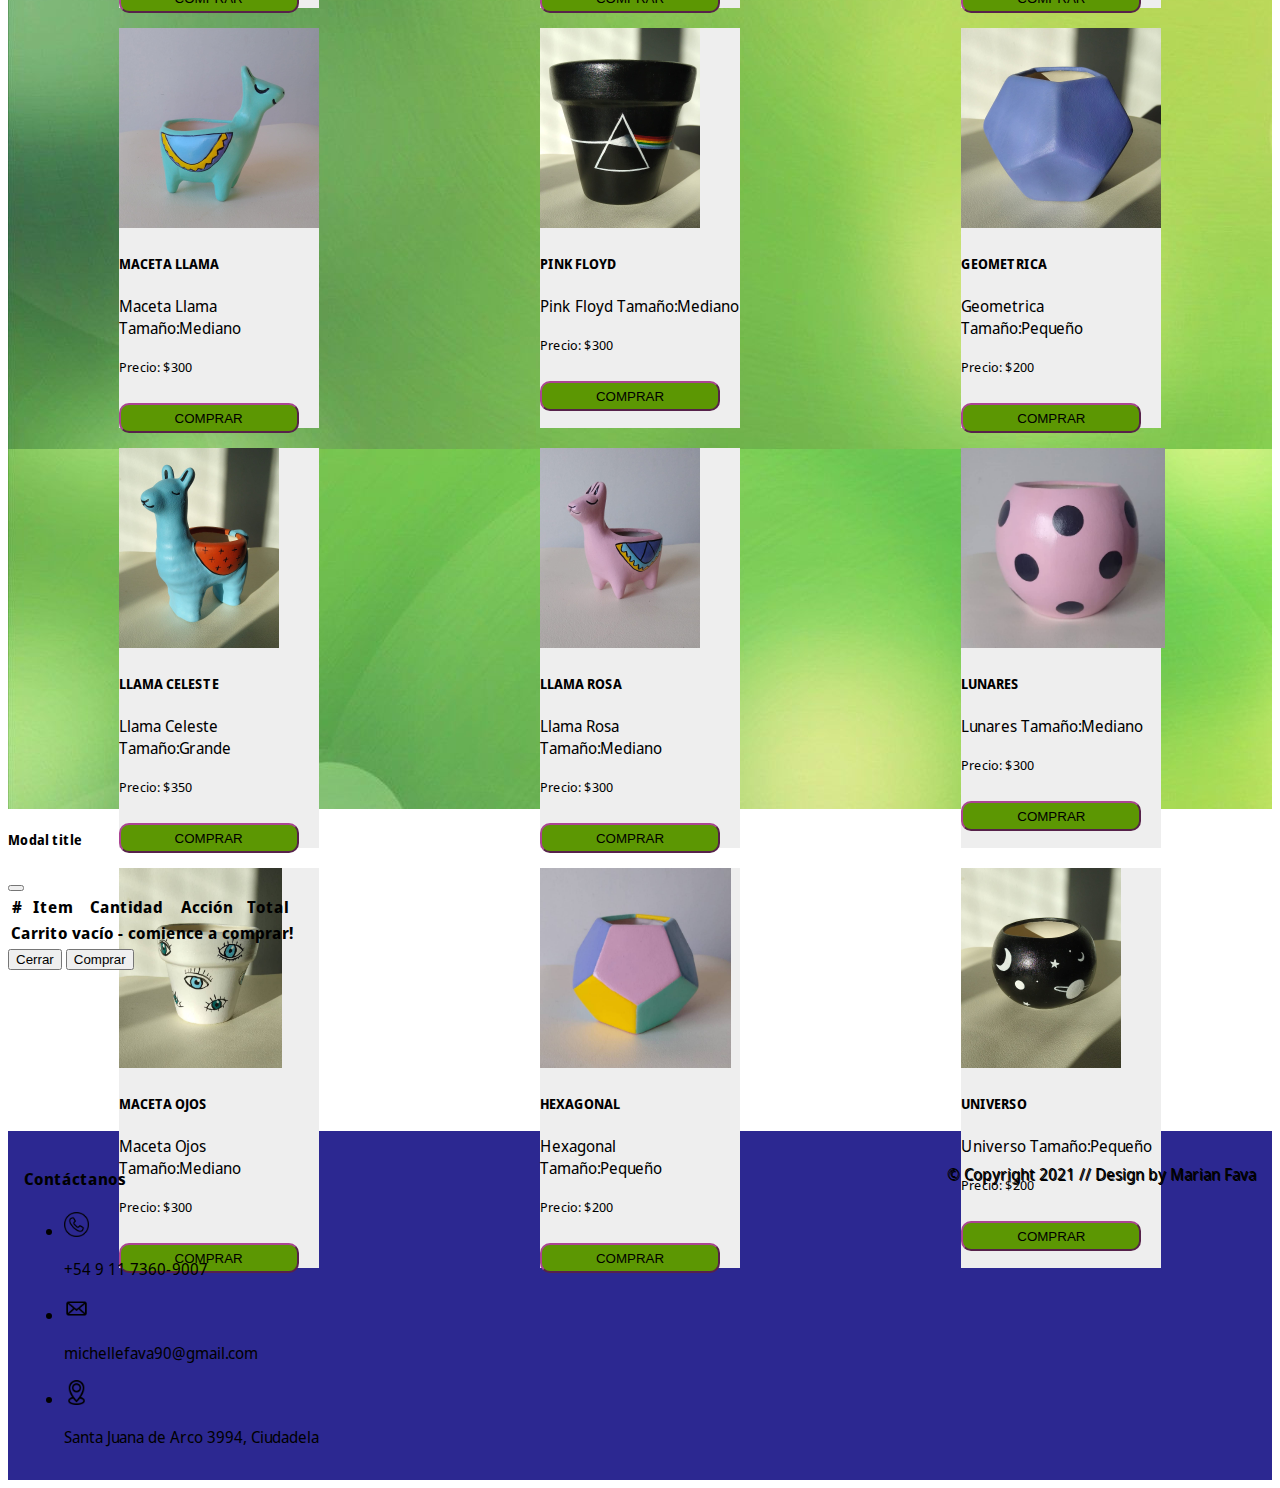
==== commit 68a06cd1: "no se visualizan las cards" ====
--- a/index.html
+++ b/index.html
@@ -109,8 +109,7 @@
     </main>
 
     <!--Ventana Modal-->
-
-    <div class="modal fade" id="exampleModal1" tabindex="-1" aria-labelledby="exampleModalLabel" aria-hidden="true">
+    <div class="modal fade" id="staticBackdrop" tabindex="-1" aria-labelledby="exampleModalLabel" aria-hidden="true">
       <div class="modal-dialog modal-dialog-centered">
         <div class="modal-content">
           <div class="modal-header">
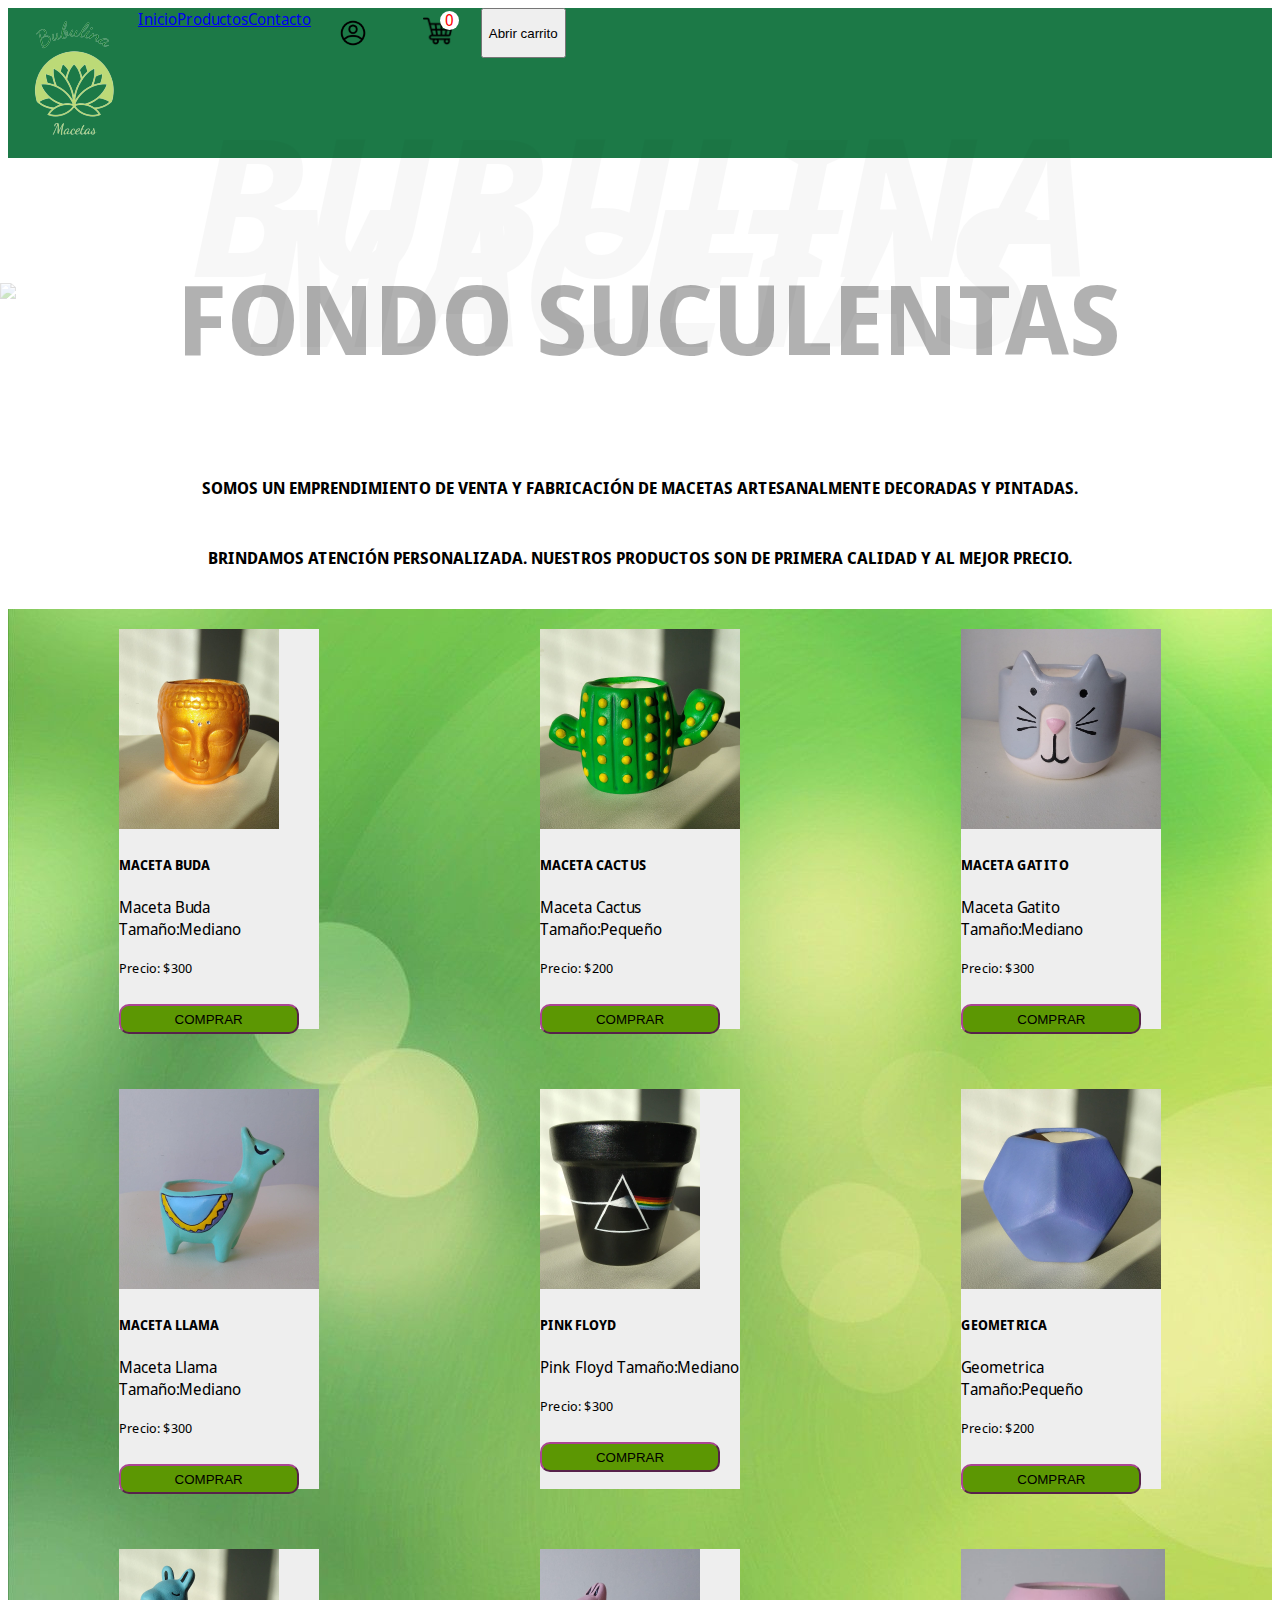
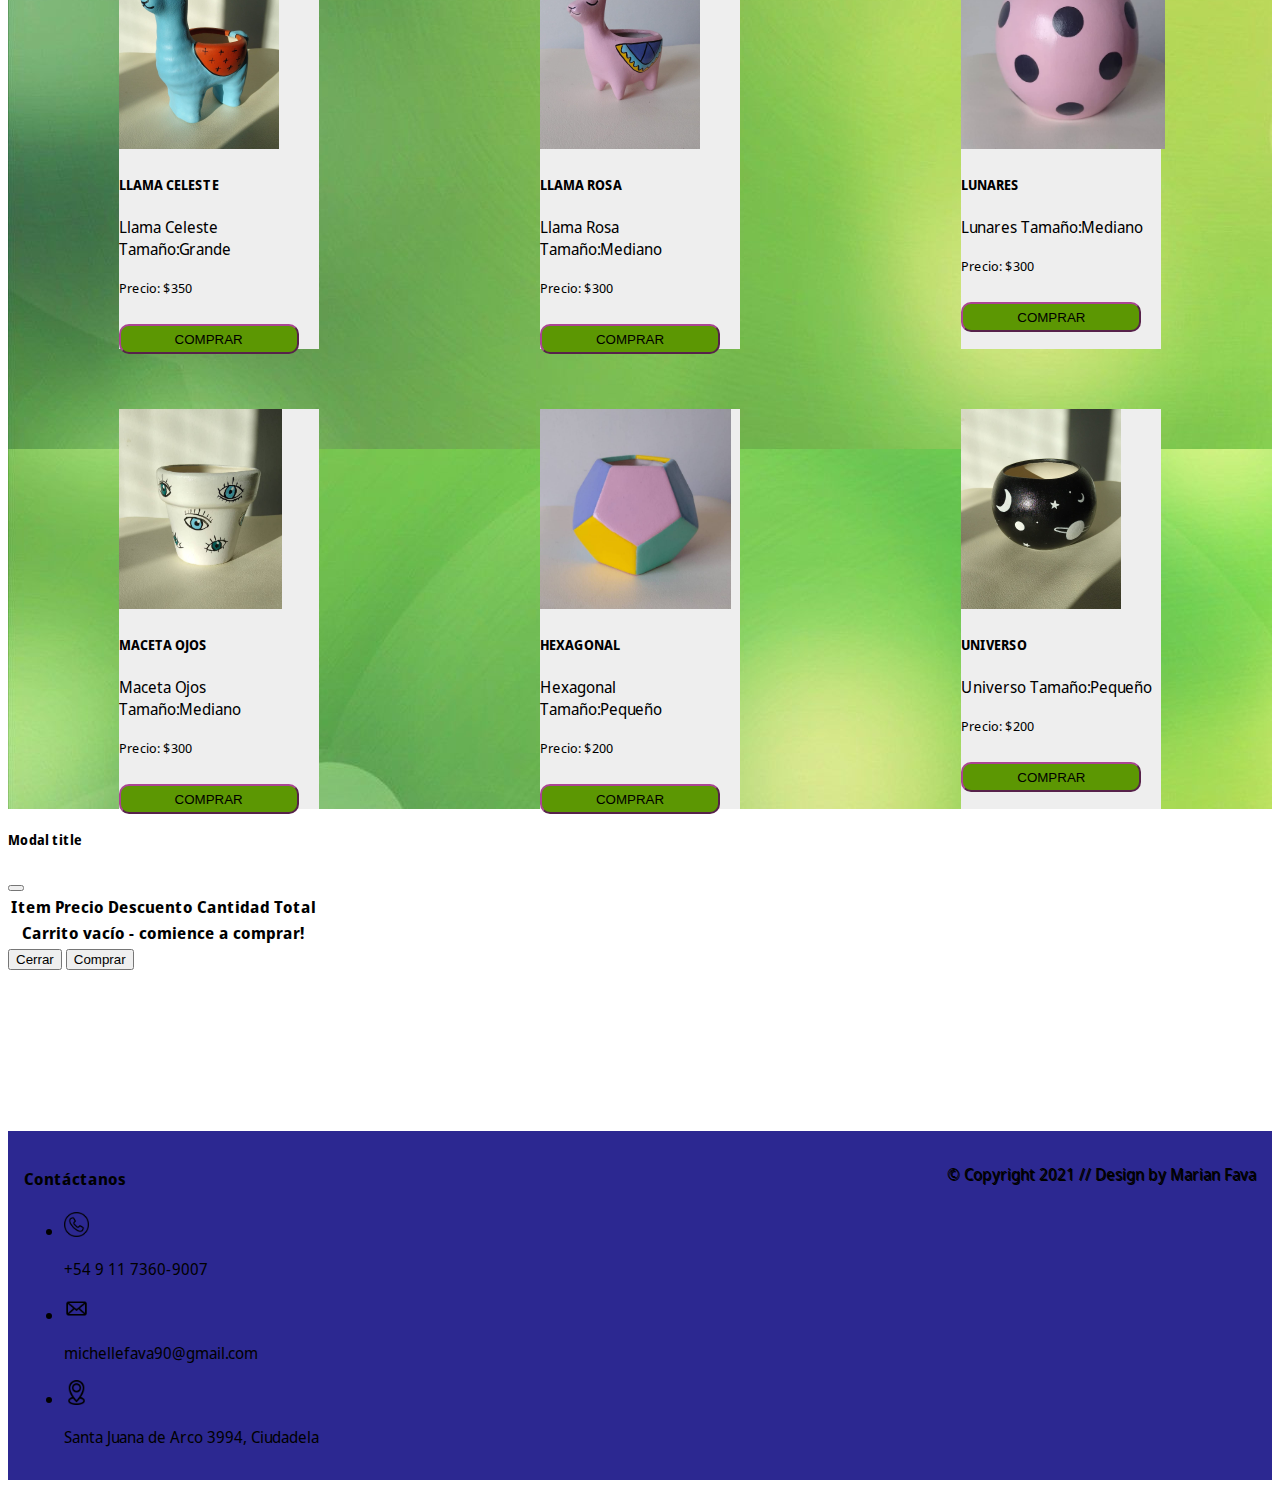
==== commit 3b97b555: "Desafio 14 Ajax con jQuery" ====
--- a/index.html
+++ b/index.html
@@ -101,8 +101,6 @@
     </section>
     <!--Inicio Main-->
     <main>
-      <div id="carrito"></div>
-
       <div id="productos" class="container">
         <!--Se incorporan las cards de productos mediante main.js-->
       </div>
@@ -120,14 +118,16 @@
             <table class="table">
               <thead>
                 <tr>
-                  <th scope="col">#</th>
                   <th scope="col">Item</th>
+                  <th scope="col">Precio</th>
+                  <th scope="col">Descuento</th>
                   <th scope="col">Cantidad</th>
-                  <th scope="col">Acción</th>
                   <th scope="col">Total</th>
                 </tr>
               </thead>
-              <tbody id="items"></tbody>
+              <tbody id="items">
+
+              </tbody>
               <tfoot>
                 <tr id="footer">
                   <th scope="row" colspan="5">Carrito vacío - comience a comprar!</th>
--- a/style.css
+++ b/style.css
@@ -251,7 +251,7 @@
     box-shadow:-5px 5px 5px #90fac5;
 }
 .card-img-top{
-    width: auto; 
+    width: auto;
     height: 200px;
 }
 .btnComprar{
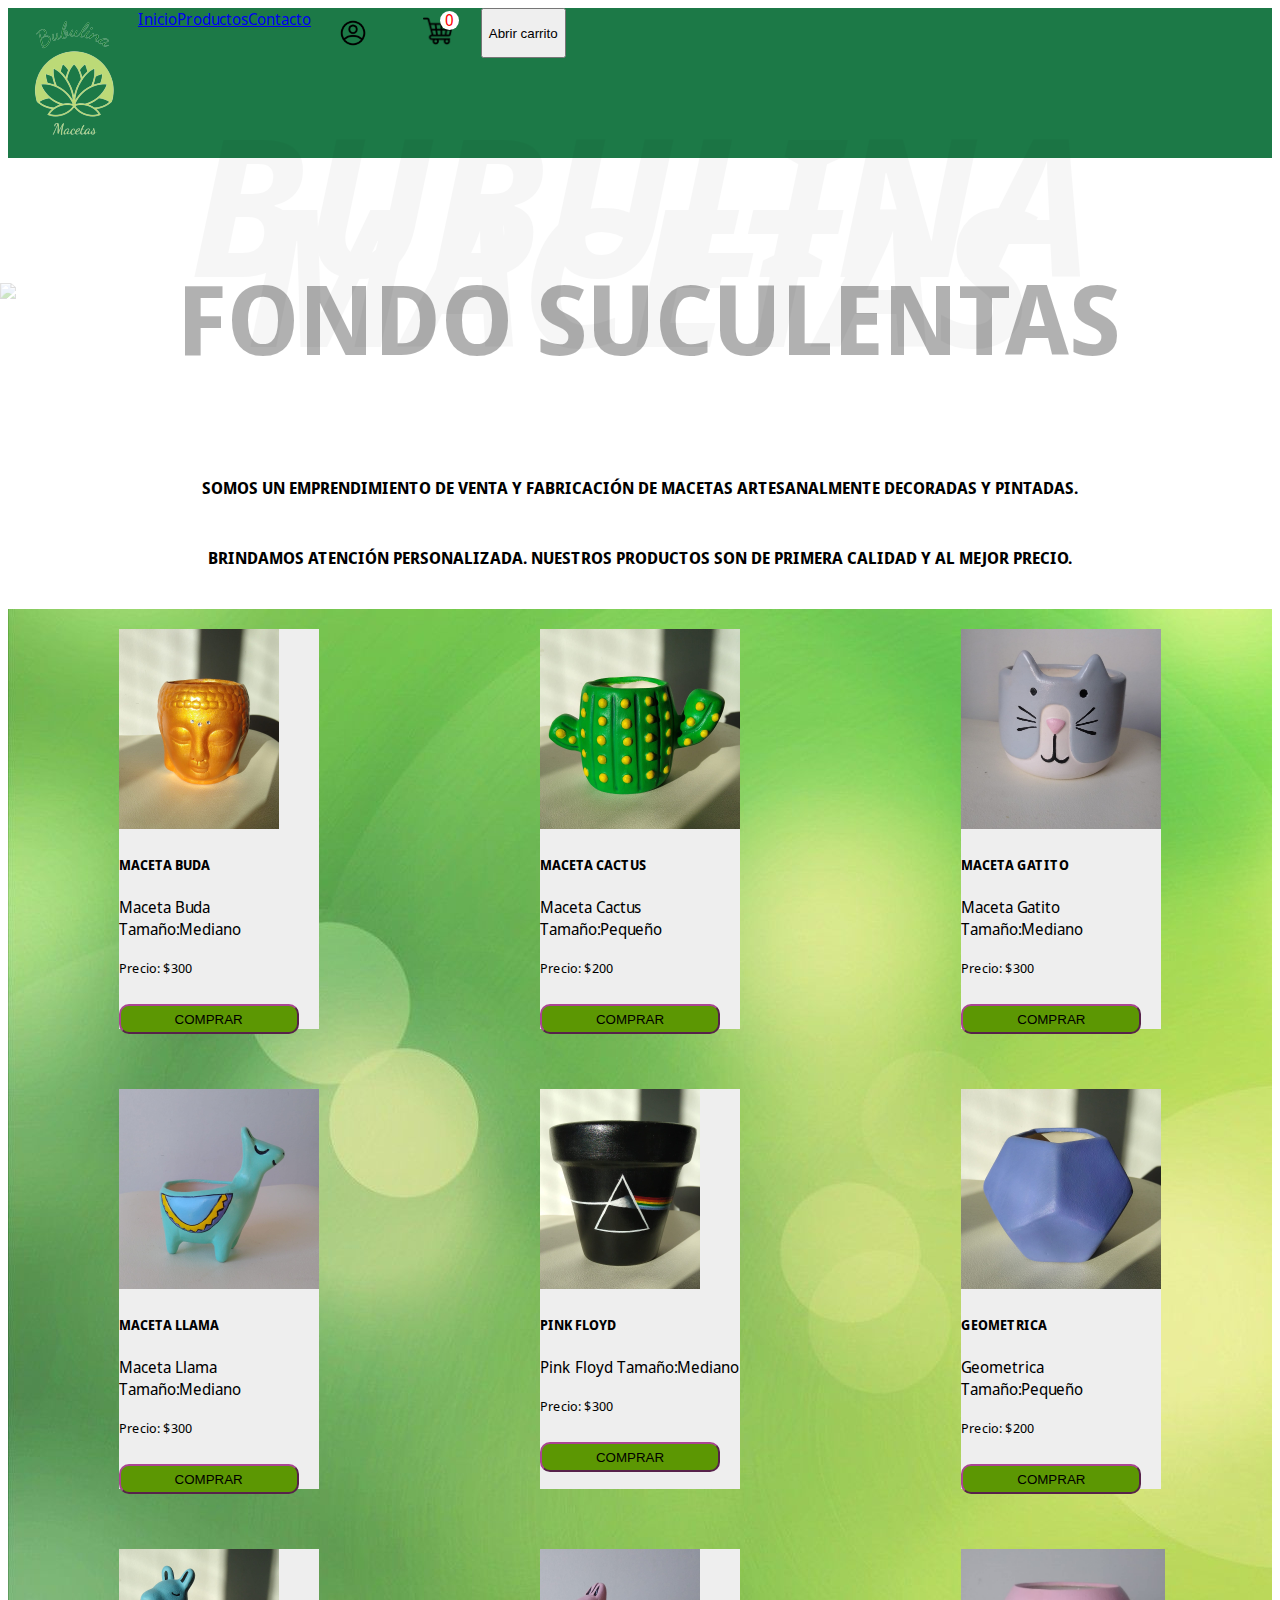
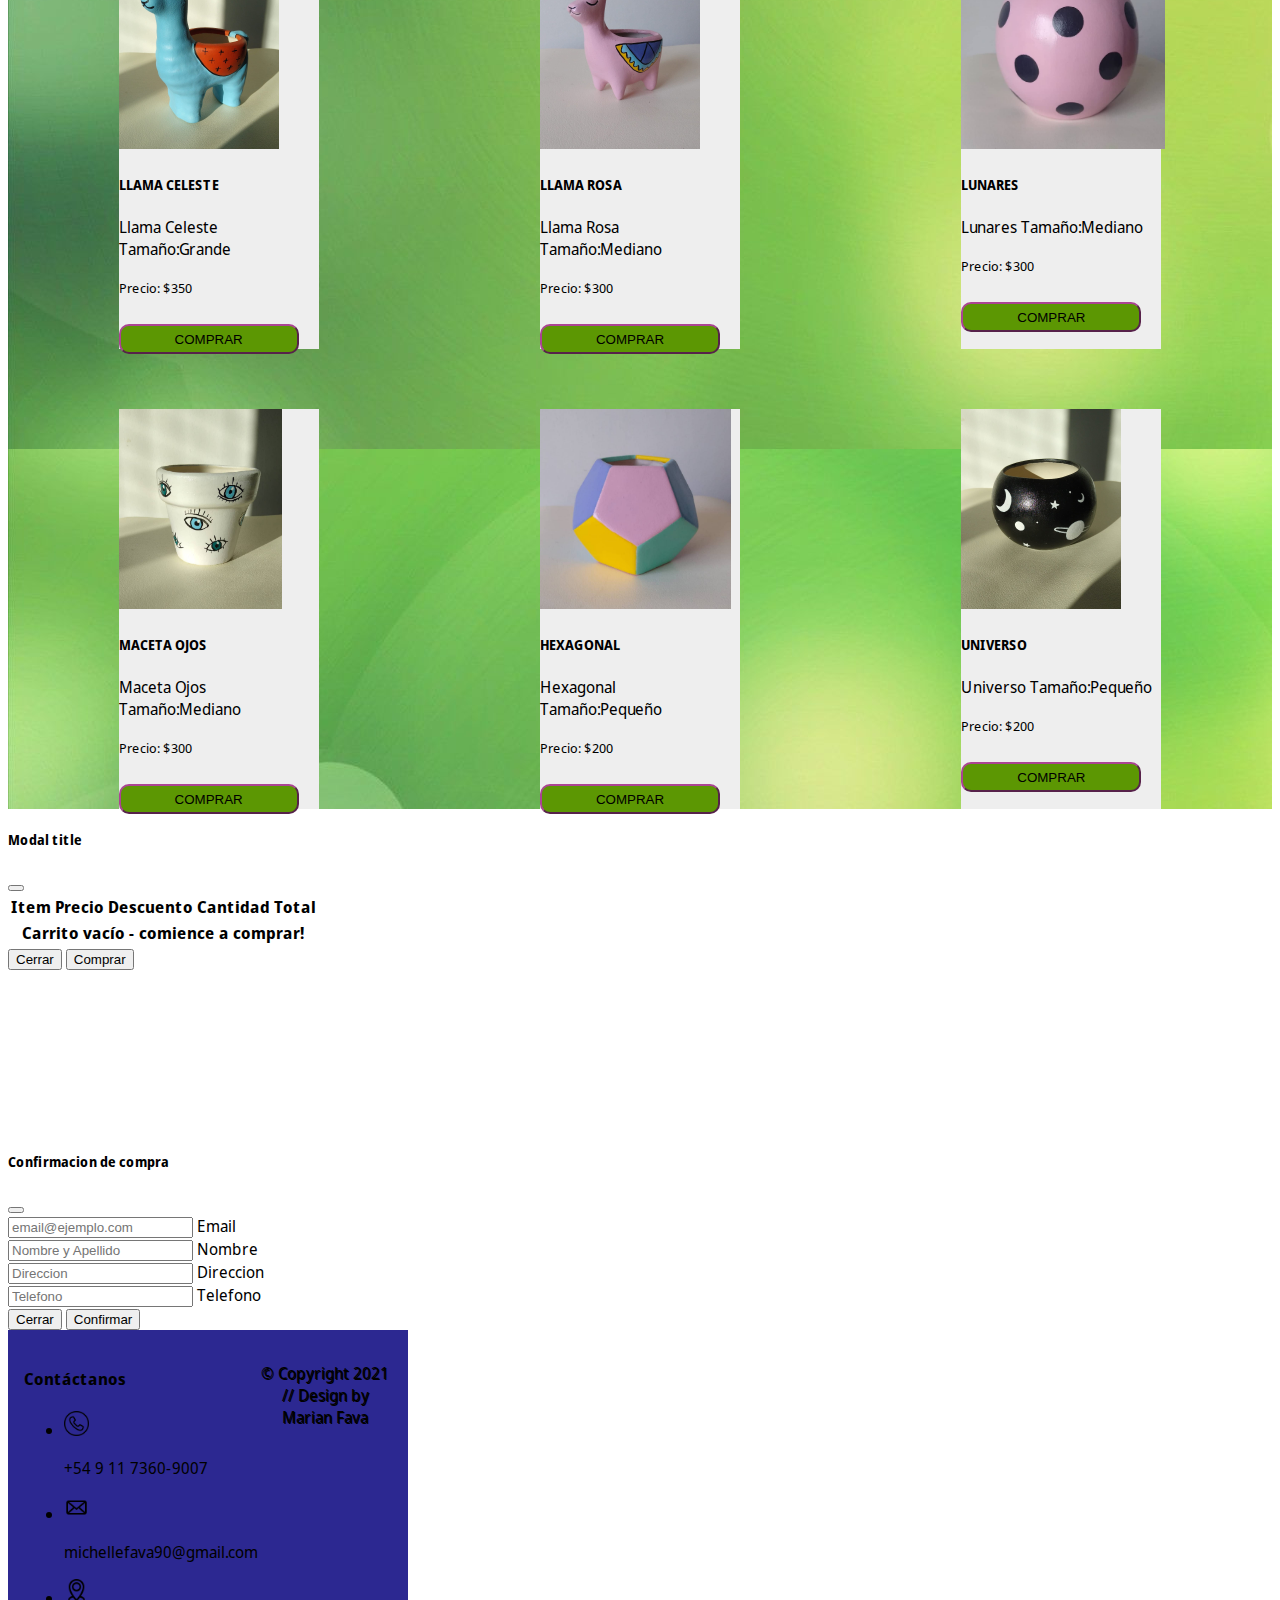
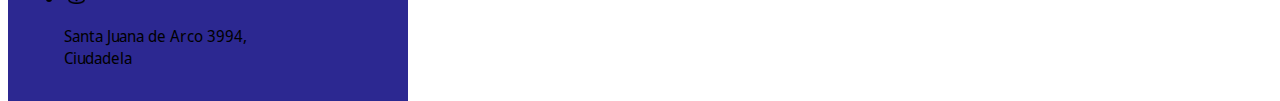
==== commit 67f54540: "Reenvio de tercera entrega Proyecto Final Js" ====
--- a/index.html
+++ b/index.html
@@ -5,42 +5,27 @@
     <meta http-equiv="X-UA-Compatible" content="IE=edge" />
     <meta name="viewport" content="width=device-width, initial-scale=1.0" />
     <!--Metatags-->
-    <meta
-      name="description"
-      content="Macetas para cactus, suculentas y flores hechas
-    en yeso, pintadas y decoradas artesanalmente"
-    />
-    <meta
-      name="keywords"
-      content="Macetas pintadas y decoradas artesanalmente, para cactus,
-    suculentas y demás"
-    />
-    <meta name="copy" content="Bubulina Macetas" />
-    <meta name="author" content="Marian Fava" />
+    <meta name="description" content="Macetas para cactus, suculentas y flores hechas
+    en yeso, pintadas y decoradas artesanalmente"/>
+    <meta name="keywords" content="Macetas pintadas y decoradas artesanalmente, para cactus,
+    suculentas y demás"/>
+    <meta name="copy" content="Bubulina Macetas"/>
+    <meta name="author" content="Marian Fava"/>
     <!--Open graph-->
     <meta property="og:title" content="El equilibrio está en tu interior" />
-    <meta
-      property="og:description"
-      content="Clases online y presenciales de yoga, mindfulness y relajación,
+    <meta property="og:description" content="Clases online y presenciales de yoga, mindfulness y relajación,
     yoga integral Pranayama, terapéutico, restaurativo, prenatal y posparto.
-    Profesoras certificadas internacionalmente."
-    />
-    <meta property="og:site_name" content="Macetas Bubulina" />
-    <meta property="og:image" content="./media/Fondonuevo.png" />
-    <meta property="og:locale" content="es_ES" />
+    Profesoras certificadas internacionalmente."/>
+    <meta property="og:site_name" content="Macetas Bubulina"/>
+    <meta property="og:image" content="./media/Fondonuevo.png"/>
+    <meta property="og:locale" content="es_ES"/>
     <!--Favicon-->
     <!--Boostrap links-->
-    <link
-      href="https://cdn.jsdelivr.net/npm/bootstrap@5.0.2/dist/css/bootstrap.min.css"
-      rel="stylesheet"
-      integrity="sha384-EVSTQN3/azprG1Anm3QDgpJLIm9Nao0Yz1ztcQTwFspd3yD65VohhpuuCOmLASjC"
-      crossorigin="anonymous"
-    />
+    <link href="https://cdn.jsdelivr.net/npm/bootstrap@5.1.3/dist/css/bootstrap.min.css" rel="stylesheet" 
+    integrity="sha384-1BmE4kWBq78iYhFldvKuhfTAU6auU8tT94WrHftjDbrCEXSU1oBoqyl2QvZ6jIW3" crossorigin="anonymous">
     <!--Animate css-->
-    <link
-      rel="stylesheet"
-      href="https://cdnjs.cloudflare.com/ajax/libs/animate.css/4.1.1/animate.min.css"
-    />
+    <link rel="stylesheet"
+    href="https://cdnjs.cloudflare.com/ajax/libs/animate.css/4.1.1/animate.min.css"/>
     <!--Css link-->
     <link rel="stylesheet" href="style.css" />
     <title>Macetas Bubulina</title>
@@ -142,23 +127,39 @@
         </div>
       </div>
     </div>
-
-   <!-- <div class="modal fade" id="staticBackdrop" data-bs-backdrop="static" data-bs-keyboard="false" tabindex="-1" aria-labelledby="staticBackdropLabel" aria-hidden="true">
+    <!--Modal confirmacion de compra-->
+    <div class="modal fade" id="exampleModal2" data-bs-backdrop="static" data-bs-keyboard="false" tabindex="-1" aria-labelledby="staticBackdropLabel" aria-hidden="true">
       <div class="modal-dialog">
         <div class="modal-content">
           <div class="modal-header">
-            <h5 class="modal-title" id="staticBackdropLabel">Tu pedido</h5>
+            <h5 class="modal-title" id="staticBackdropLabel">Confirmacion de compra</h5>
             <button type="button" class="btn-close" data-bs-dismiss="modal" aria-label="Close"></button>
           </div>
           <div class="modal-body">
-            TOTAL = $
+            <form action="">
+            <div class="form-floating mb-3">
+              <input type="email" required class="form-control" id="floatingEmail" placeholder="email@ejemplo.com">
+              <label for="floatingInput">Email</label>
+            </div>
+            <div class="form-floating mb-3">
+              <input type="text" required class="form-control" id="floatingName" placeholder="Nombre y Apellido">
+              <label for="floatingName">Nombre</label>
+            </div>
+            <div class="form-floating mb-3">
+              <input type="text" required class="form-control" id="floatingAddress" placeholder="Direccion">
+              <label for="floatingAddress">Direccion</label>
+          </div>
+          <div class="form-floating mb-3">
+            <input type="number" required class="form-control" id="floatingPhone" placeholder="Telefono">
+            <label for="floatingMobile">Telefono</label>
           </div>
           <div class="modal-footer">
-            <button type="button" class="btn btn-secondary" data-bs-dismiss="modal">Cerrar</button>
-            <button type="button" class="btn btn-primary">Pagar</button>
-          </div>
+            <button type="button" class="btn btn-outline-danger" data-bs-dismiss="modal">Cerrar</button>
+            <button type="submit" class="btn btn-outline-success" id="buttonConfirm" data-bs-dismiss="modal">Confirmar</button>
+          </div>
+        </form>
         </div>
-      </div>-->
+      </div>
 
     <!--Fin main-->
 
@@ -194,16 +195,10 @@
     <!--Fin Footer-->
 
     <!--Links Bootstrap-->
-    <script
-      src="https://cdn.jsdelivr.net/npm/@popperjs/core@2.9.2/dist/umd/popper.min.js"
-      integrity="sha384-IQsoLXl5PILFhosVNubq5LC7Qb9DXgDA9i+tQ8Zj3iwWAwPtgFTxbJ8NT4GN1R8p"
-      crossorigin="anonymous"
-    ></script>
-    <script
-      src="https://cdn.jsdelivr.net/npm/bootstrap@5.0.2/dist/js/bootstrap.min.js"
-      integrity="sha384-cVKIPhGWiC2Al4u+LWgxfKTRIcfu0JTxR+EQDz/bgldoEyl4H0zUF0QKbrJ0EcQF"
-      crossorigin="anonymous"
-    ></script>
+    <script src="https://cdn.jsdelivr.net/npm/@popperjs/core@2.10.2/dist/umd/popper.min.js" integrity="sha384-7+zCNj/IqJ95wo16oMtfsKbZ9ccEh31eOz1HGyDuCQ6wgnyJNSYdrPa03rtR1zdB" 
+    crossorigin="anonymous"></script>
+    <script src="https://cdn.jsdelivr.net/npm/bootstrap@5.1.3/dist/js/bootstrap.min.js" integrity="sha384-QJHtvGhmr9XOIpI6YVutG+2QOK9T+ZnN4kzFN1RtK3zEFEIsxhlmWl5/YESvpZ13"
+    crossorigin="anonymous"></script>
     <!--Link jQuery-->
     <script
       src="https://code.jquery.com/jquery-3.6.0.min.js"
--- a/style.css
+++ b/style.css
@@ -260,9 +260,9 @@
     padding-right: 5px;
     margin :10px auto;
     text-transform: uppercase;
-    background-color: rgb(92, 151, 3); 
-    border-color: #ab4493; 
-    border-style: 3px solid; 
+    background-color: rgb(92, 151, 3);
+    border-color: #ab4493;
+    border-style: 3px solid;
     border-radius: 10px;
     width: 90%;
     cursor: pointer;
